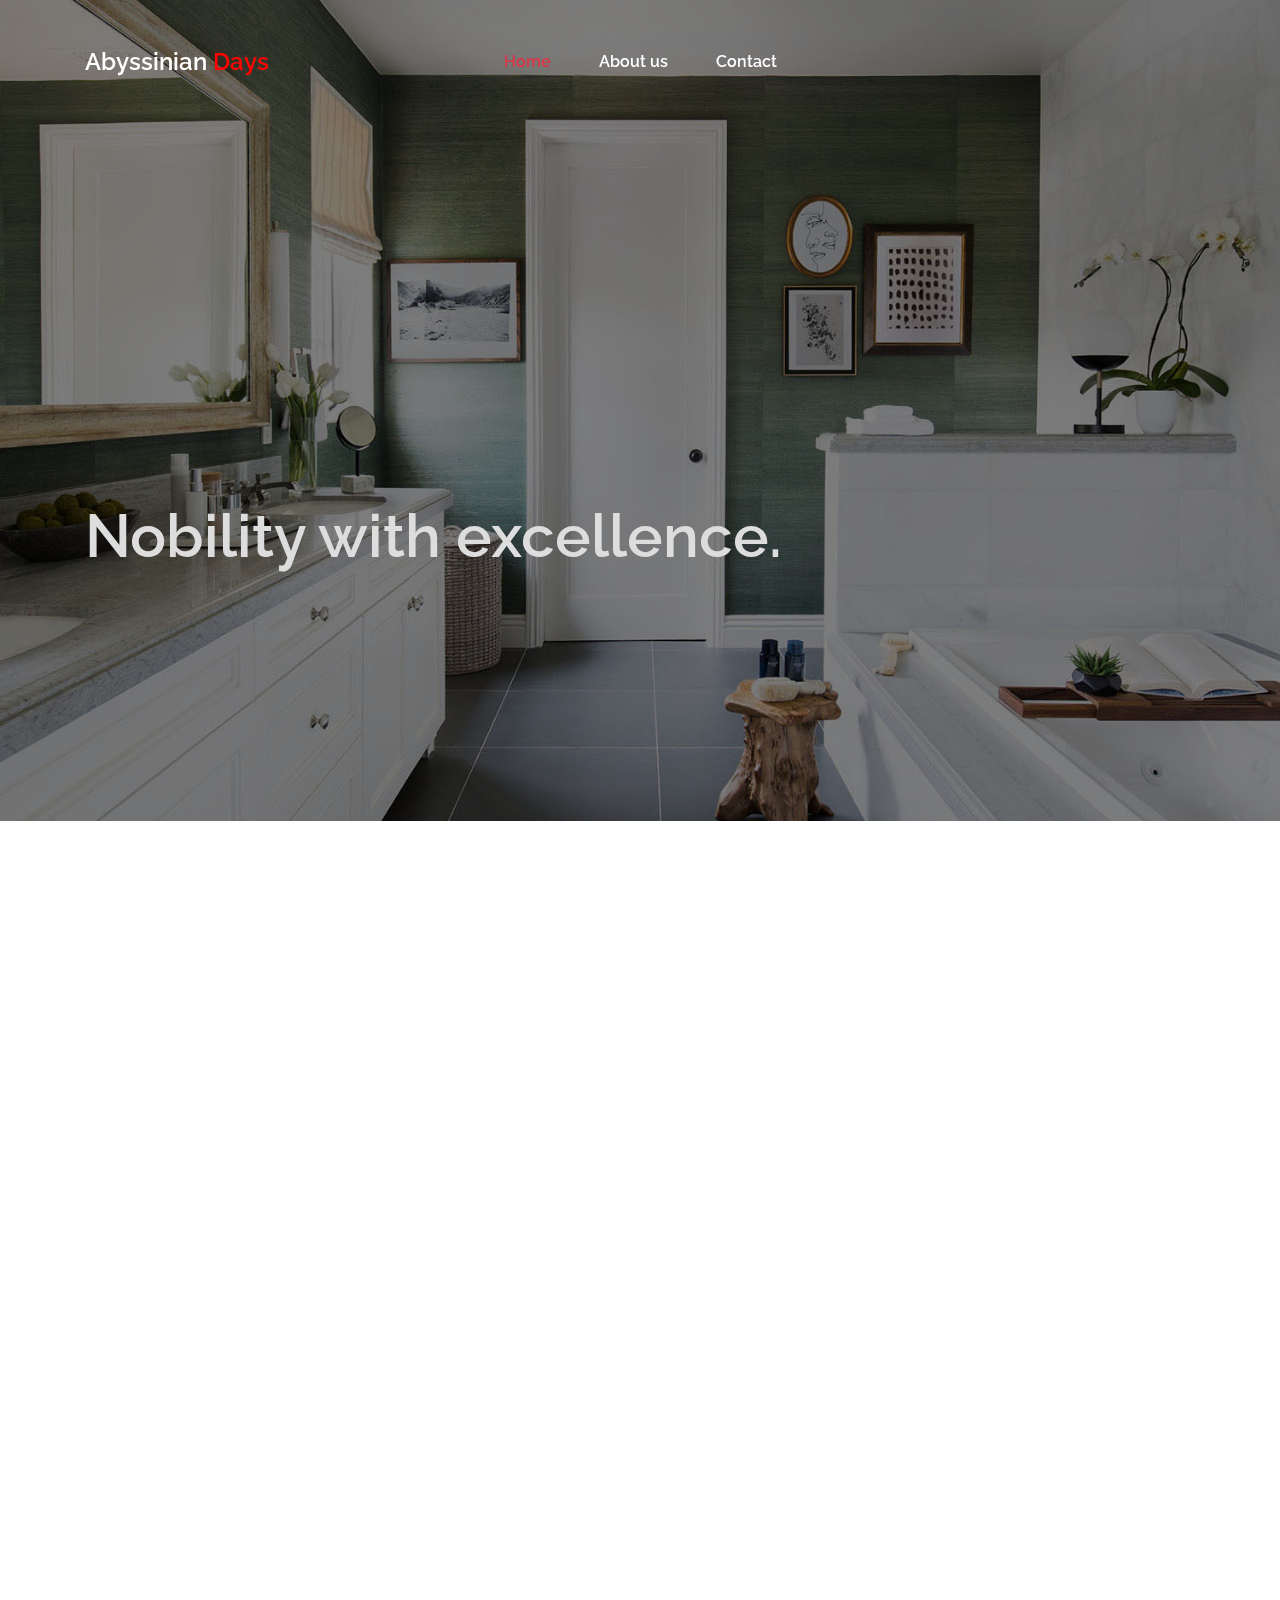
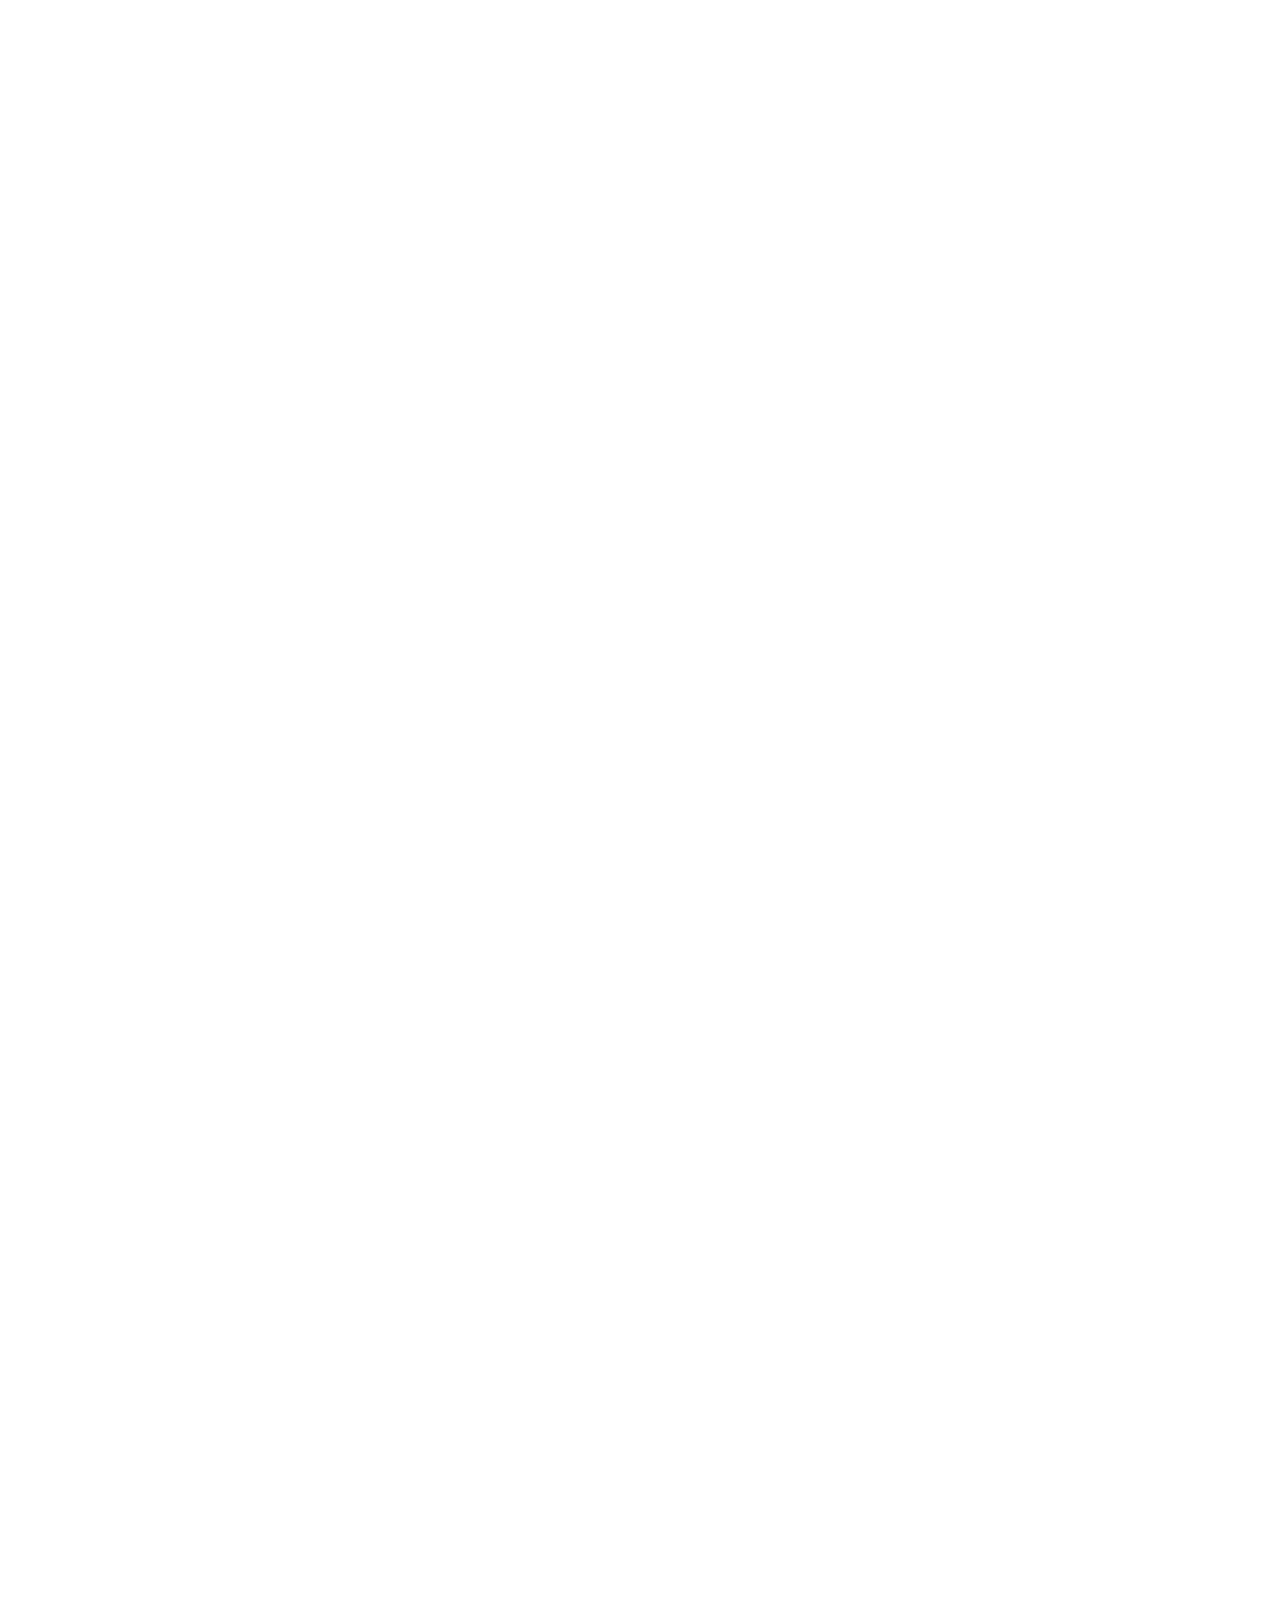
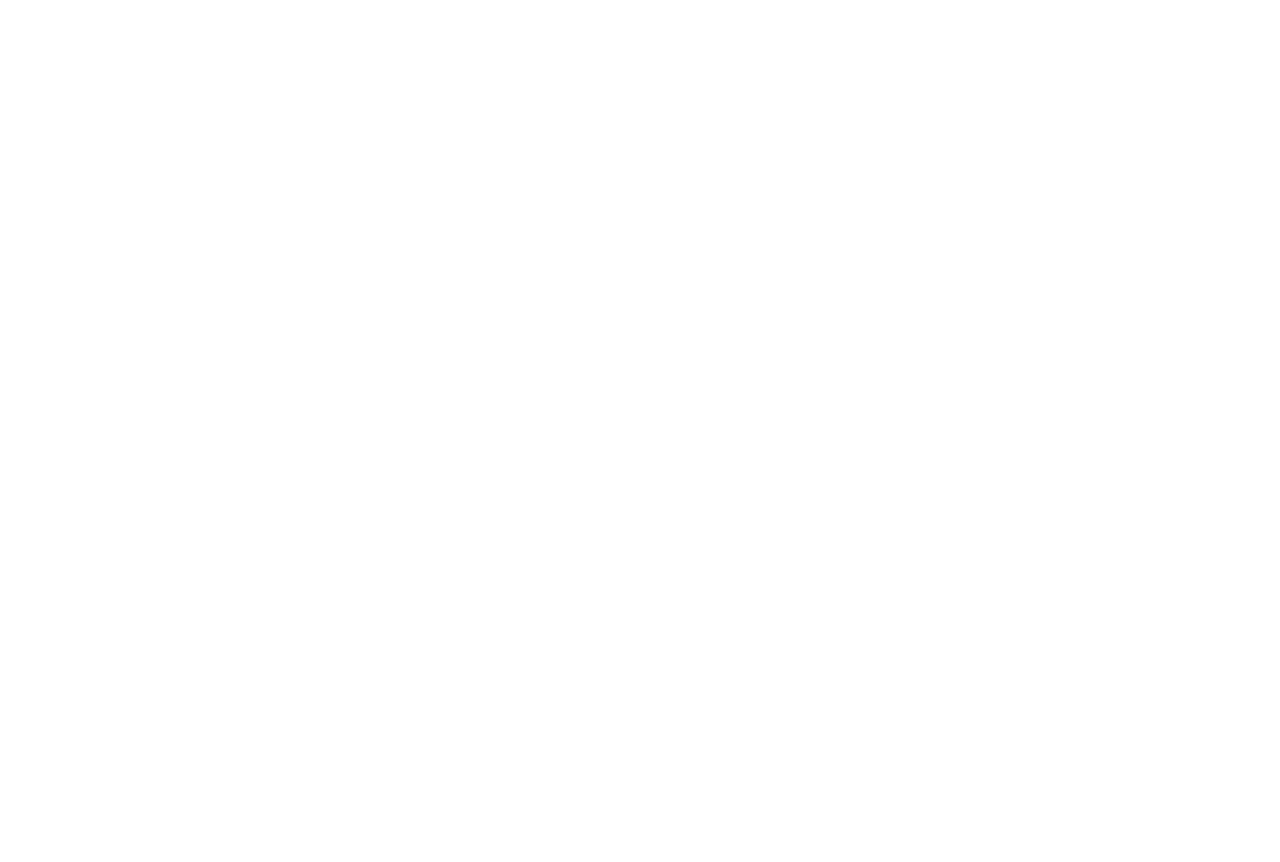
==== index.html @ 6b852923 "initial commit" ====
<!DOCTYPE html>
<html lang="en">
<head>
<title>AbyssiniaDays</title>
<meta charset="utf-8">
<meta http-equiv="X-UA-Compatible" content="IE=edge">
<meta name="description" content="HostSpace template project">
<meta name="viewport" content="width=device-width, initial-scale=1">
<link rel="stylesheet" type="text/css" href="styles/bootstrap-4.1.2/bootstrap.min.css">
<link href="plugins/font-awesome-4.7.0/css/font-awesome.min.css" rel="stylesheet" type="text/css">
<link rel="stylesheet" type="text/css" href="plugins/OwlCarousel2-2.2.1/owl.carousel.css">
<link rel="stylesheet" type="text/css" href="plugins/OwlCarousel2-2.2.1/owl.theme.default.css">
<link rel="stylesheet" type="text/css" href="plugins/OwlCarousel2-2.2.1/animate.css">
<link rel="stylesheet" type="text/css" href="styles/main_styles.css">
<link rel="stylesheet" type="text/css" href="styles/responsive.css">
<link rel="stylesheet" type="text/css" href="styles/timeline.css">
<link rel="stylesheet" type="text/css" href="styles/slick.css">

<link rel="stylesheet" type="text/css" href="styles/infinite-slider.css" />
</head>
<body>

<div class="super_container">

	<!-- Header -->

	<header class="header trans_400">
		<div class="container">
			<div class="row">
				<div class="col">
					<div class="header_content d-flex flex-row align-items-center justify-content-start trans_400">
						<div class="logo"><a href="#">Abyssinian <span>Days</span></a></div>
						<nav class="main_nav ml-auto mr-auto">
							<ul class="d-flex flex-row align-items-center justify-content-start">
								<li class="active"><a href="index.html">Home</a></li>
								<li><a href="about.html">About us</a></li>
								<li><a href="contact.html">Contact</a></li>
							</ul>
						</nav>
						<div class="hamburger ml-auto"><i class="fa fa-bars" aria-hidden="true"></i></div>
					</div>
				</div>
			</div>
		</div>
	</header>

	<!-- Menu -->

	<div class="menu_overlay trans_400"></div>
	<div class="menu trans_400">
		<div class="menu_close_container"><div class="menu_close"><div></div><div></div></div></div>
		<div class="log_reg">
			<div class="log_reg_content d-flex flex-row align-items-center justify-content-end">
				<div class="login log_reg_text"><a href="#">Login</a></div>
				<div class="register log_reg_text"><a href="#">Register</a></div>
			</div>
		</div>
		<nav class="menu_nav">
			<ul>
				<li><a href="index.html">Home</a></li>
				<li><a href="about.html">About us</a></li>
				<li><a href="services.html">Services</a></li>
				<li><a href="blog.html">News</a></li>
				<li><a href="contact.html">Contact</a></li>
			</ul>
		</nav>
	</div>

	<!-- Home -->

	<div class="home">
		
		<div class="owl-main owl-carousel owl-theme">
			<div class="home_background_container">
				<div class="background_image background_city" style="background-image:url(images/2.JPG)"></div>

				<div class="home_container">
					<div class="container ">
						<div class="row">
							<div class="col">
								<div class="home_content">
									<div class="home_title">Nobility with excellence. </div>
								</div>
							</div>
						</div>
					</div>
				</div>
			</div>

			<div class="home_background_container">
				<div class="background_image background_city" style="background-image:url(images/3.JPG)"></div>

				<div class="home_container">
					<div class="container ">
						<div class="row">
							<div class="col">
								<div class="home_content">
									<div class="home_title">World class amenity.</div>
								</div>
							</div>
						</div>
					</div>
				</div>
			</div>

			
	</div>
	</div>

	<!-- Intro -->

	<div class="intro">
		<div class="container">
			<div class="row">
				<div class="col magic_fade_in">
					<div class="section_title text-center"><h2>What We Do</h2></div>
				</div>
			</div>
			<div class="row intro_row">
				<div class="intro_dots magic_fade_in" style="background-image:url(images/dots.png)"></div>

				

				<!-- Intro Item -->
				<div class="col-lg-4 intro_col magic_fade_in">
					<div class="intro_item d-flex flex-column align-items-center justify-content-start text-center">
						<div class="intro_icon_container d-flex flex-column align-items-center justify-content-center">
							<div class="intro_icon">
								<img src="images/60746.svg" alt="https://www.flaticon.com/authors/freepik"></div>
						</div>
						<div class="intro_item_content">
							<div class="intro_item_title"><a href='import.html'>Import  and Export Trading</a></div>
							<div class="intro_item_text">
								<p>Meat carcass & offal, Oil seeds and Grains, Mineral Ore, Construction Machineries & Materials, Agricultural Supplies, Computer & Accessories</p>
							</div>
						</div>
					</div>
				</div>



				<!-- Intro Item -->
				<div class="col-lg-4 intro_col magic_fade_in">
					<div class="intro_item d-flex flex-column align-items-center justify-content-start text-center">
						<div class="intro_icon_container d-flex flex-column align-items-center justify-content-center">
							<div class="intro_icon">
								<img src="images/993552.svg" alt="https://www.flaticon.com/authors/freepik"></div>
						</div>
						<div class="intro_item_content">
							<div class="intro_item_title"><a href='amenity.html'>Hotel Amenity Manufacturing</a></div>
							<div class="intro_item_text">
								<p>Hotel Amenities, Toiletary Soap, Cosmetics, Slipper and much more ...</p>
							</div>
						</div>
					</div>
				</div>

				<!-- Intro Item -->
				<div class="col-lg-4 intro_col magic_fade_in">
					<div class="intro_item d-flex flex-column align-items-center justify-content-start text-center">
						<div class="intro_icon_container d-flex flex-column align-items-center justify-content-center">
							<div class="intro_icon">
								<img src="images/1124810.svg" alt="https://www.flaticon.com/authors/freepik"></div>
						</div>
						<div class="intro_item_content">
							<div class="intro_item_title"><a href='byproduct.html'>Meat & Meat byproducts processing</a></div>
							<div class="intro_item_text">
								<p>Omasum, Tendon, Aorta ...</p>
							</div>
						</div>
					</div>
				</div>

			</div>
		</div>
	</div>

	<!-- Services -->

	<div class="services">
		<div class="parallax_background parallax-window" data-parallax="scroll" data-image-src="images/services.JPG" data-speed="0.8"></div>
		<div class="container">

			<div class="row services_row">
				<!-- Choice Image -->

				<div class="col-lg-12 choice_col magic_fade_in">
					<div class="choice_content">
						<div class="section_title text-center magic_fade_in"><h2>We Promote</h2></div>
						<div class="choice_text">

						</div>
						<div class="choice_list">
							<ul class="d-flex flex-row align-items-start justify-content-between">
								<li class="d-flex flex-column align-items-center justify-content-center magic_fade_in">
									<div class="choice_icon"><img src="images/1187961.png" alt="Innovativeness"></div>
									<div class="choice_title">Innovativeness</div>
								</li>

								<li class="d-flex flex-column align-items-center justify-content-center magic_fade_in">
									<div class="choice_icon"><img src="images/100502.svg" alt="Customer Integrity"></div>
									<div class="choice_title">Customer Integrity</div>
								</li>
								<li class="d-flex flex-column align-items-center justify-content-center magic_fade_in">
									<div class="choice_icon"><img src="images/1152935.svg" alt="Team Spirit"></div>
									<div class="choice_title">Team Spirit</div>

								</li>


								<li class="d-flex flex-column align-items-center justify-content-center magic_fade_in">
									<div class="choice_icon"><img src="images/265125.svg" alt="Responsible Business"></div>
									<div class="choice_title">Responsible Business </div>
								</li>

								<li class="d-flex flex-column align-items-center justify-content-center magic_fade_in">
									<div class="choice_icon"><img src="images/817905.svg" alt="Fair Profitability"></div>
									<div class="choice_title">Fair Profitability </div>
								</li>

								<li class="d-flex flex-column align-items-center justify-content-center magic_fade_in">
									<div class="choice_icon"><img src="images/655629.svg" alt="Equal opportunity"></div>
									<div class="choice_title">Equal opportunity </div>
								</li>

							</ul>
							<ul class="d-flex flex-row align-items-start justify-content-between">



							</ul>
						</div>
					</div>
				</div>

			</div>
		</div>
	</div>


	<!-- Pricing -->

		<div class="intro">
		<div class="container">
			<div class="row">
				<div class="col magic_fade_in">
					<div class="section_title text-center"><h2>Our journey</h2></div>
				</div>
			</div>
			<div class="row intro_row">

				<!-- Intro Item -->
				<div class="col-lg-6 intro_col magic_fade_in">
					<div class="intro_item d-flex flex-column align-items-center justify-content-start">

						<div class="intro_item_content">
							<div class="intro_item_title">2011/13</div>
							<div class="intro_item_text">
								<p>Incorporated under the commercial law of Ethiopia, Abyssinia Days, was born on April 2nd 2011. Back then we started as Local Hotel Amenity Center. Our paid up capital was 225,000</p>
							</div>
						</div>
					</div>
				</div>

				<!-- Intro Item -->
				<div class="col-lg-6 intro_col magic_fade_in">
					<div class="intro_item d-flex flex-column align-items-center justify-content-start">

						<div class="intro_item_content">
							<div class="intro_item_title">2013/14</div>
							<div class="intro_item_text">
								<p>Abyssina days stepped to varioius industrial Supplies Importation & Distribution. This year our annual turn over was Birr 1,000,000.</p>
							</div>
						</div>
					</div>
				</div>

				<!-- Intro Item -->
				<div class="col-lg-6 intro_col magic_fade_in">
					<div class="intro_item d-flex flex-column align-items-center justify-content-start">

						<div class="intro_item_content">
							<div class="intro_item_title">2014/15</div>
							<div class="intro_item_text">
								<p>Abyssinian days made its first Export of Beef Offal starting a new virtue. This made our company one among the very few business registered in Ethiopia for meat & meat byproducts export. </p>
							</div>
						</div>
					</div>
				</div>


<!-- Intro Item -->
				<div class="col-lg-6 intro_col magic_fade_in">
					<div class="intro_item d-flex flex-column align-items-center justify-content-start">

						<div class="intro_item_content">
							<div class="intro_item_title">2015/16</div>
							<div class="intro_item_text">
								<p>Abyssinian Days realized its first Hotel Amenity production workshop. At once the hotel customers' number grew tremendously. They were over 40. Same year number of our employs reached 70 in addition to the 8 top executive team leaders </p>
							</div>
						</div>
					</div>
				</div>

				<div class="col-lg-6 intro_col magic_fade_in">
					<div class="intro_item d-flex flex-column align-items-center justify-content-start">

						<div class="intro_item_content">
							<div class="intro_item_title">2016/17</div>
							<div class="intro_item_text">
								<p>Both trading and manufacturing volume of Abyssinian Days largely increased. We added new export item in our trading commodity list, Chromate Ore. That made our total dollar income of the company grew over $3,500,000 </p>
							</div>
						</div>
					</div>
				</div>

				<div class="col-lg-6 intro_col magic_fade_in">
					<div class="intro_item d-flex flex-column align-items-center justify-content-start">

						<div class="intro_item_content">
							<div class="intro_item_title">2017/18</div>
							<div class="intro_item_text">
								<p>During this year Abyssinian Days planned Additional investments on the different co. projects. A total of $3,550,000 is projected to be invested both on The hotel Amenity manufacturing and Meat & offals processing plants. </p>
							</div>
						</div>
					</div>
				</div>

			</div>
		</div>
	</div>
	<!-- Why Choose Us -->

	
	<div class="partners" style="height: 400px;">
		<div class="row">
			<div class="col magic_fade_in">
				<div class="section_title text-center"><h2>Clients and Partners</h2></div>
			</div>

		</div>
		
				<div class="row intro_row">
				<div class="partner-list intro_col col-lg-12 magic_fade_in">
				  <section class="customer-logos owl-partners owl-carousel owl-theme">
					<!-- <div class="slide"><img style="width: 200px" src="images/hotel1.png"></div> -->
					 <div class="slide"><img style="width: 200px" src="images/hotel2.png"></div>
					<div class="slide"><img style="width: 200px" src="images/hotel3.jpg"></div> 
					<div class="slide"><img src="images/hotel4.png"></div>
					<div class="slide"><img src="images/hotel5.jpg"></div>
					<!-- <div class="slide"><img style="width: 200px" src="images/hotel6.png"></div>
					<div class="slide"><img style="width: 200px" src="images/hotel7.png"></div> -->
					 <!-- <div class="slide"><img style="width: 200px" src="images/hotel8.png"></div> -->
					<!-- <div class="slide"><img src="images/hotel9.png"></div> -->
					<!-- <div class="slide"><img style="width: 200px" src="images/hotel10.png"></div> -->
					<div class="slide"><img src="images/hotel11.png"></div>
					<div class="slide"><img src="images/hotel12.png"></div>
					<div class="slide"><img src="images/hotel13.png"></div>
					<!-- <div class="slide"><img src="images/hotel14.jpg"></div>
					<div class="slide"><img src="images/hotel15.png"></div> -->
					<!-- <div class="slide"><img src="images/hotel16.jpg"></div> -->
					<div class="slide"><img src="images/hotel17.jpg"></div>
					<div class="slide"><img src="images/hotel18.png"></div>
					<div class="slide"><img src="images/hotel19.png"></div>

				  </section>
				</div>
			</div>
		

	</div>

	<!-- CTA -->



	<!-- Footer -->
<footer class="footer magic_fade_in">
		<div class="container">
			<div class="row">

				<div class="col-lg-8 footer_col magic_fade_in">
					<div class="footer_about">
						<div class="footer_logo">Abyssinia<span>Days</span></div>

						<div class="footer_text">
							<p>Nullam lacinia ex eleifend orci porttitor, suscipit interdum augue condimentum. Etiam pretium turpis eget nibh laoreet iaculis. Nullam lacinia ex eleifend orci porttitor, suscipit interdum augue condimentum. Etiam pretium turpis eget nibh laoreet iaculis.</p>
						</div>
						<div class="contact_container">
							<form action="#" id="contact_form" class="contact_form">
								<div class="row">
									<div class="col-md-6">
										<input type="text" class="contact_input" placeholder="Your Name" required="required">
									</div>
									<div class="col-md-6">
										<input type="email" class="contact_input" placeholder="Your e-mail" required="required">
									</div>
								</div>
								<div>
									<textarea class="contact_input contact_textarea" placeholder="Message" required="required"></textarea>
								</div>
								<button class="contact_button">Send</button>
							</form>
						</div>
					</div>
				</div>



			</div>
		</div>
	</footer>

</div>

<script src="js/jquery-3.2.1.min.js"></script>
<script src="js/jquery-migrate-1.2.1.min.js" />
<script src="styles/bootstrap-4.1.2/popper.js"></script>
<script src="styles/bootstrap-4.1.2/bootstrap.min.js"></script>
<script src="plugins/greensock/TweenMax.min.js"></script>
<script src="plugins/greensock/TimelineMax.min.js"></script>
<script src="plugins/scrollmagic/ScrollMagic.min.js"></script>
<script src="plugins/greensock/animation.gsap.min.js"></script>
<script src="plugins/greensock/ScrollToPlugin.min.js"></script>
<script src="plugins/OwlCarousel2-2.2.1/owl.carousel.js"></script>
<script src="plugins/easing/easing.js"></script>
<script src="plugins/progressbar/progressbar.min.js"></script>
<script src="plugins/parallax-js-master/parallax.min.js"></script>
<script src="js/custom.js"></script>
<script src="js/timeline.js"></script>

<script src="js/slick.js"></script>



<script>
	var owl = $('.owl-main');
	owl.owlCarousel({
		loop:true,
		margin:10,
		nav:false,
		autoplay:true,
		dots: false,
		autoplayTimeout:5000,
		autoplayHoverPause:false,
		animateOut: 'fadeOut',
		responsive:{
			0:{
				items:1
			},
			600:{
				items:1
			},
			1000:{
				items:1
			}
		}
	})

	owl.trigger('play.owl.autoplay',[1000]);

	owl_partners = $('.owl-partners')
	owl_partners.owlCarousel({
		loop:true,
		margin:10,
		nav:false,
		autoplay:true,
		dots: false,
		autoplayTimeout:5000,
		responsive:{
			0:{
				items:1
			},
			600:{
				items:3
			},
			1000:{
				items:5
			}
		}
	})

	owl.trigger('play.owl.autoplay',[1000]);

</script>

</body>
</html>
---- styles/main_styles.css ----
@charset "utf-8";
/* CSS Document */

/******************************

[Table of Contents]

1. Fonts
2. Body and some general stuff
3. Header
4. Menu
5. Home
6. Intro
7. Services
8. Pricing
9. Why Choose Us
10. CTA
11. Footer


******************************/

/***********
1. Fonts
***********/

@import url('https://fonts.googleapis.com/css?family=Raleway:300,400,500,600,700,800,900');

/*********************************
2. Body and some general stuff
*********************************/

*
{
	margin: 0;
	padding: 0;
	-webkit-font-smoothing: antialiased;
	-webkit-text-shadow: rgba(0,0,0,.01) 0 0 1px;
	text-shadow: rgba(0,0,0,.01) 0 0 1px;
}
body
{
	font-family: 'Raleway', sans-serif;
	font-size: 14px;
	font-weight: 400;
	background: #FFFFFF;
	color: #a5a5a5;
}
div
{
	display: block;
	position: relative;
	-webkit-box-sizing: border-box;
    -moz-box-sizing: border-box;
    box-sizing: border-box;
}
ul
{
	list-style: none;
	margin-bottom: 0px;
}
p
{
	font-family: 'Raleway', sans-serif;
	font-size: 15px;
	line-height: 1.8666;
	font-weight: 400;
	color: #656566;
	-webkit-font-smoothing: antialiased;
	-webkit-text-shadow: rgba(0,0,0,.01) 0 0 1px;
	text-shadow: rgba(0,0,0,.01) 0 0 1px;
}
p a
{
	display: inline;
	position: relative;
	color: inherit;
	border-bottom: solid 1px #ffa07f;
	-webkit-transition: all 200ms ease;
	-moz-transition: all 200ms ease;
	-ms-transition: all 200ms ease;
	-o-transition: all 200ms ease;
	transition: all 200ms ease;
}
p:last-of-type
{
	margin-bottom: 0;
}
a
{
	-webkit-transition: all 200ms ease;
	-moz-transition: all 200ms ease;
	-ms-transition: all 200ms ease;
	-o-transition: all 200ms ease;
	transition: all 200ms ease;
}
a, a:hover, a:visited, a:active, a:link
{
	text-decoration: none;
	-webkit-font-smoothing: antialiased;
	-webkit-text-shadow: rgba(0,0,0,.01) 0 0 1px;
	text-shadow: rgba(0,0,0,.01) 0 0 1px;
}
p a:active
{
	position: relative;
	color: #FF6347;
}
p a:hover
{
	color: #FFFFFF;
	background: #ffa07f;
}
p a:hover::after
{
	opacity: 0.2;
}
::selection
{
	background: rgba(27,239,197,0.75);
	color: #FFFFFF;
}
p::selection
{
	
}
h1{font-size: 48px;}
h2{font-size: 36px;}
h3{font-size: 24px;}
h4{font-size: 18px;}
h5{font-size: 14px;}
h1, h2, h3, h4, h5, h6
{
	font-family: 'Raleway', sans-serif;
	-webkit-font-smoothing: antialiased;
	-webkit-text-shadow: rgba(0,0,0,.01) 0 0 1px;
	text-shadow: rgba(0,0,0,.01) 0 0 1px;
	line-height: 1.2;
	font-weight: 700;
	color: #1f1d22;
}
h1::selection, 
h2::selection, 
h3::selection, 
h4::selection, 
h5::selection, 
h6::selection
{
	
}
.form-control
{
	color: #db5246;
}
section
{
	display: block;
	position: relative;
	box-sizing: border-box;
}
.clear
{
	clear: both;
}
.clearfix::before, .clearfix::after
{
	content: "";
	display: table;
}
.clearfix::after
{
	clear: both;
}
.clearfix
{
	zoom: 1;
}
.float_left
{
	float: left;
}
.float_right
{
	float: right;
}
.trans_200
{
	-webkit-transition: all 200ms ease;
	-moz-transition: all 200ms ease;
	-ms-transition: all 200ms ease;
	-o-transition: all 200ms ease;
	transition: all 200ms ease;
}
.trans_300
{
	-webkit-transition: all 300ms ease;
	-moz-transition: all 300ms ease;
	-ms-transition: all 300ms ease;
	-o-transition: all 300ms ease;
	transition: all 300ms ease;
}
.trans_400
{
	-webkit-transition: all 400ms ease;
	-moz-transition: all 400ms ease;
	-ms-transition: all 400ms ease;
	-o-transition: all 400ms ease;
	transition: all 400ms ease;
}
.trans_500
{
	-webkit-transition: all 500ms ease;
	-moz-transition: all 500ms ease;
	-ms-transition: all 500ms ease;
	-o-transition: all 500ms ease;
	transition: all 500ms ease;
}
.fill_height
{
	height: 100%;
}
.super_container
{
	width: 100%;
	overflow: hidden;
}
.prlx_parent
{
	overflow: hidden;
}
.prlx
{
	height: 130% !important;
}
.parallax-window
{
    min-height: 400px;
    background: transparent;
}
.parallax_background
{
	position: absolute;
	top: 0;
	left: 0;
	width: 100%;
	height: 100%;
}
.background_image
{
	position: absolute;
	top: 0;
	left: 0;
	
	margin: 0px !important;
	width: 100%;
	height: 100%;
	background-repeat: no-repeat;
	background-size: cover;
	background-position: center center;
}
.nopadding
{
	padding: 0px !important;
}
.section_title h2
{
	color: #ff0301;
	line-height: 0.75;
}

/*********************************
3. Header
*********************************/

.header
{
	position: fixed;
	top: 0;
	left: 0;
	width: 100vw;
	background: transparent;
	z-index: 100;
}
.header.scrolled
{
	background: #610000;
	padding-top: 6px;
}
.header_content
{
	width: 100%;
	height: 124px;
	-webkit-transition: all 400ms ease;
	-moz-transition: all 400ms ease;
	-ms-transition: all 400ms ease;
	-o-transition: all 400ms ease;
	transition: all 400ms ease;
}
.header.scrolled .header_content
{
	height: 80px;
}
.logo
{
	position: absolute;
	top: 50%;
	left: 0;
	-webkit-transform: translateY(-50%);
	-moz-transform: translateY(-50%);
	-ms-transform: translateY(-50%);
	-o-transform: translateY(-50%);
	transform: translateY(-50%);
}
.logo a
{
	display: block;
	font-size: 24px;
	font-weight: 600;
	color: #FFFFFF;
}
.logo a span
{
	color: #ff0303;
}
.main_nav ul li:not(:last-child)
{
	margin-right: 48px;
}
.main_nav ul li a
{
	font-size: 16px;
	font-weight: 600;
	color: #FFFFFF;
}
.main_nav ul li.active a,
.main_nav ul li a:hover
{
	color: #dc3545;
}
.log_reg
{
	position: absolute;
	top: 50%;
	right: 0;
	-webkit-transform: translateY(-50%);
	-moz-transform: translateY(-50%);
	-ms-transform: translateY(-50%);
	-o-transform: translateY(-50%);
	transform: translateY(-50%);
}
.log_reg_text a
{
	font-size: 16px;
	font-weight: 600;
	color: #FFFFFF;
}
.log_reg_text a:hover
{
	color: #1befc5;
}
.log_reg_content > div:not(:last-child)::after
{
	display: inline-block;
	content: '/';
	font-size: 16px;
	font-weight: 600;
	color: #FFFFFF;
	margin-left: 4px;
	margin-right: 4px;
}
.hamburger
{
	display: none;
	cursor: pointer;
	border: solid 1px transparent;
	border-radius: 7px;
	-webkit-transition: all 200ms ease;
	-moz-transition: all 200ms ease;
	-ms-transition: all 200ms ease;
	-o-transition: all 200ms ease;
	transition: all 200ms ease;
}
.hamburger:hover
{
	border: solid 1px rgba(255,255,255,0.15);
}
.hamburger i
{
	font-size: 20px;
	color: #FFFFFF;
	padding: 5px;
}

/*********************************
4. Menu
*********************************/

.menu
{
	position: fixed;
	top: 0;
	right: -350px;
	width: 350px;
	height: 100vh;
	background: #200e35;
	z-index: 102;
	padding-left: 30px;
	padding-right: 30px;
	padding-top: 50px;
}
.menu.active
{
	right: 0;
}
.menu_overlay
{
	position: fixed;
	top: 0;
	right: 0;
	width: 100vw;
	height: 100vh;
	background: rgba(255,255,255,0.55);
	z-index: 101;
	visibility: hidden;
	opacity: 0;
}
.menu_overlay.active
{
	visibility: visible;
	opacity: 1;
}
.menu_close_container
{
	position: absolute;
    top: 41px;
    left: 28px;
    width: 18px;
    height: 18px;
    transform-origin: center center;
    -webkit-transform: rotate(45deg);
    -moz-transform: rotate(45deg);
    -ms-transform: rotate(45deg);
    -o-transform: rotate(45deg);
    transform: rotate(45deg);
    cursor: pointer;
    z-index: 1;
}
.menu_close
{
    width: 100%;
    height: 100%;
    transform-style: preserve-3D;
}
.menu_close div
{
    width: 100%;
    height: 2px;
    background: #FFFFFF;
    top: 8px;
    -webkit-transition: all 200ms ease;
    -moz-transition: all 200ms ease;
    -ms-transition: all 200ms ease;
    -o-transition: all 200ms ease;
    transition: all 200ms ease;
}
.menu_close div:last-of-type
{
    -webkit-transform: rotate(90deg) translateX(-2px);
    -moz-transform: rotate(90deg) translateX(-2px);
    -ms-transform: rotate(90deg) translateX(-2px);
    -o-transform: rotate(90deg) translateX(-2px);
    transform: rotate(90deg) translateX(-2px);
    transform-origin: center;
}
.menu_close:hover div
{
    background: #1befc5;
}
.menu .log_reg
{
	display: block;
	position: relative;
	top: auto;
	right: auto;
	text-align: right;
}
.menu_nav
{
	margin-top: 50px;
}
.menu_nav ul li:not(:last-child)
{
	margin-bottom: 3px;
}
.menu_nav ul li a
{
	font-size: 24px;
	font-weight: 500;
	color: rgba(255,255,255,0.75);
}
.menu_nav ul li a:hover
{
	color: #1befc5;
}

/*********************************
5. Home
*********************************/

.home
{
	width: 100%;
	height: 821px;
}
.home_background_container{
	height: 100%;
	width: 100%;
}
.home_background_container img {
	height: 100%;
	width: 100%;
	padding: 0px;
}
.home_background
{
	position: absolute;
	top: 0;
	left: 0;
	width: 100%;
	height: 100%;
	background-color: #610000;
    background-image: linear-gradient(to bottom, #610000, #610000);
    background: #4d1d85;
    background: linear-gradient(to bottom, #610000, #610000);
    z-index: 1;
}
.background_city
{
	z-index: 3;
}
.cloud
{
	position: absolute;
	width: 138px;
	height: 57px;
	z-index: 4;
}
.cloud img
{
	max-width: 100%;
}
.cloud_1
{
	top: 147px;
	left: -138px;
	-webkit-animation: cloud_anim 60s -39s linear infinite;
	animation: cloud_anim 60s -39s linear infinite;
}
.cloud_2
{
	top: 204px;
	left: -138px;
	-webkit-animation: cloud_anim 60s -6s linear infinite;
	animation: cloud_anim 60s -6s linear infinite;
}
.cloud_3
{
	top: 332px;
	left: -138px;
	-webkit-animation: cloud_anim 60s -45s linear infinite;
	animation: cloud_anim 60s -45s linear infinite;
}
.cloud_4
{
	top: 353px;
	left: -138px;
	-webkit-animation: cloud_anim 60s -15s linear infinite;
	animation: cloud_anim 60s -15s linear infinite;
	z-index: 2;
}
@-webkit-keyframes cloud_anim
{
	0%
	{
		left: -138px;
	}
	100%
	{
		left: calc(100vw + 138px);
	}
}
@keyframes cloud_anim
{
	0%
	{
		left: -138px;
	}
	100%
	{
		left: calc(100vw + 138px);
	}
}
.home_container
{
	position: absolute;
	left: 0;
	top: 60.9%;
	width: 100%;
	z-index: 5;
}
.home_content
{

}
.home_title
{
	font-size: 60px;
	font-weight: 600;
	color: #ddd;
	line-height: 1.2;
}
.home_text
{
	max-width: 750px;
	font-size: 14px;
	color: #FFFFFF;
	line-height: 2.14;
	margin-left: auto;
	margin-right: auto;
	margin-top: 9px;
}
.domain_search_form_container
{
	margin-top: 69px;
}
.domain_search_form
{
	width: 100%;
}
.domain_search_form > div
{
	width: calc(100% - 196px);
	margin-right: 30px;
}
.domain_search_input
{
	width: calc(100% - 141px);
	height: 60px;
	background: #FFFFFF;
	border-top-left-radius: 12px;
	border-bottom-left-radius: 12px;
	border: none;
	outline: none;
	padding-left: 30px;
	font-size: 24px;
	font-weight: 500;
	color: #1f1d22;
}
.domain_search_input::-webkit-input-placeholder
{
	font-size: 24px !important;
	font-weight: 500 !important;
	color: #1f1d22 !important;
}
.domain_search_input:-moz-placeholder
{
	font-size: 24px !important;
	font-weight: 500 !important;
	color: #1f1d22 !important;
}
.domain_search_input::-moz-placeholder
{
	font-size: 24px !important;
	font-weight: 500 !important;
	color: #1f1d22 !important;
} 
.domain_search_input:-ms-input-placeholder
{ 
	font-size: 24px !important;
	font-weight: 500 !important;
	color: #1f1d22 !important;
}
.domain_search_input::input-placeholder
{
	font-size: 24px !important;
	font-weight: 500 !important;
	color: #1f1d22 !important;
}
.domain_search_dropdown
{
	position: absolute;
	top: 0;
	right: 0;
	width: 141px;
	height: 60px;
	background: #7836c6;
	border-top-right-radius: 12px;
	border-bottom-right-radius: 12px;
	cursor: pointer;
	padding-left: 19px;
}
.domain_search_dropdown i
{
	color: #FFFFFF;
}
.domain_search_selected
{
	width: 100%;
	font-size: 24px;
	font-weight: 500;
	color: #FFFFFF;
	margin-left: 28px;
}
.domain_search_dropdown ul
{
	position: absolute;
	left: 0;
	top: 100%;
	padding-left: 19px;
	background: #FFFFFF;
	min-width: 90%;
	visibility: hidden;
	opacity: 0;
	padding-top: 15px;
	padding-bottom: 10px;
}
.domain_search_dropdown.active ul
{
	visibility: visible;
	opacity: 1;
}
.domain_search_dropdown ul li
{
	font-size: 24px;
	font-weight: 500;
	color: #1f1d22;
	-webkit-transition: all 200ms ease;
	-moz-transition: all 200ms ease;
	-ms-transition: all 200ms ease;
	-o-transition: all 200ms ease;
	transition: all 200ms ease;
}
.domain_search_dropdown ul li:not(:last-child)
{
	margin-bottom: 5px;
}
.domain_search_dropdown ul li:hover
{
	color: #1befc5;
}
.domain_search_button
{
	width: 166px;
	height: 60px;
	background: #1befc5;
	border-radius: 12px;
	border: none;
	outline: none;
	cursor: pointer;
	font-size: 24px;
	font-weight: 600;
	color: #1f1d22;
}
.domain_search_button img
{
	margin-right: 10px;
}
.domain_search_button:hover
{
	background: #FFFFFF;
}

/*********************************
6. Intro
*********************************/

.intro
{
	width: 100%;
	background: #FFFFFF;
	padding-top: 96px;
	padding-bottom: 97px;
}
.intro_row
{
	margin-top: 98px;
}
.intro_dots
{
	position: absolute;
    top: -137px;
    left: 0;
    width: 100%;
    height: 100%;
    background-repeat: no-repeat;
    background-position: center center;
	background-size: contain;
}
.intro_icon_container
{
	width: 143px;
	height: 143px;
	border-radius: 50%;
	background: #d5dfe3;
}
.intro_col:nth-child(3) .intro_icon_container
{
	
}
.intro_icon_container::before
{
	position: absolute;
	top: 50%;
	left: 50%;
	-webkit-transform: translate(-50%, -50%);
	-moz-transform: translate(-50%, -50%);
	-ms-transform: translate(-50%, -50%);
	-o-transform: translate(-50%, -50%);
	transform: translate(-50%, -50%);
	width: 188px;
	height: 188px;
	border-radius: 50%;
	z-index: 0;
	background: rgba(213,223,227,0.25);
	content: '';
}
.intro_col:nth-child(3) .intro_icon_container::before
{

}
.intro_icon
{
	width: 56px;
	height: 56px;
}
.intro_icon img
{
	max-width: 100%;
}
.intro_item_content
{
	padding-top: 66px;
}
.intro_item_title
{
	font-size: 24px;
	font-weight: 700;
	color: #635d5d;
	line-height: 1.2;
}
.intro_item_text
{
	margin-top: 27px;
}
.intro_button
{
	width: 257px;
	height: 63px;
	border-radius: 12px;
	background: #715691;
	margin-top: 86px;
}
.intro_button:hover
{
	background: #1befc5;
}
.intro_button a
{
	display: block;
	font-size: 16px;
	font-weight: 700;
	color: #FFFFFF;
	line-height: 63px;
}

/*********************************
7. Services
*********************************/

.services
{
	width: 100%;
	padding-top: 10px;
	padding-bottom: 127px;
}
.services .section_title h2
{
	_color: #FFFFFF;
}
.services_row
{
	margin-top: 10px;
}
.service
{
	width: 100%;
	background: #FFFFFF;
	border-radius: 12px;
	padding-top: 20px;
	padding-bottom: 66px;
	padding-left: 30px;
	padding-right: 30px;
	border: solid 2px transparent;
}
.service:hover
{
	border-color: #1befc5;
}
.service_icon
{
	width: 75px;
	height: 75px;
}
.service_icon img
{
	max-width: 100%;
}
.service_icon svg
{
	max-width: 100%;
	height: auto;
}
.svg path,
.svg rect,
.svg polygon
{
	fill: #778990;
	-webkit-transition: all 200ms ease;
	-moz-transition: all 200ms ease;
	-ms-transition: all 200ms ease;
	-o-transition: all 200ms ease;
	transition: all 200ms ease;
}
.service:hover .svg path,
.service:hover .svg rect,
.service:hover .svg polygon
{
	fill: #1befc5;
}
.service_title
{
	margin-top: 39px;
}
.service_text
{
	margin-top: 19px;
}
.service_button
{
	position: absolute;
	bottom: -32px;
	left: 50%;
	-webkit-transform: translateX(-50%);
	-moz-transform: translateX(-50%);
	-ms-transform: translateX(-50%);
	-o-transform: translateX(-50%);
	transform: translateX(-50%);
	width: 157px;
	height: 63px;
	background: #f4f7f8;
	border-radius: 12px;
}
.service_button:hover
{
	background: #1befc5;
}
.service_button a
{
	display: block;
	font-size: 16px;
	font-weight: 600;
	color: #656566;
	line-height: 63px;
}
.service_button:hover a
{
	color: #1f1d22;
}

/*********************************
8. Pricing
*********************************/

.pricing
{
	width: 100%;
	background: #FFFFFF;
	padding-top: 94px;
	padding-bottom: 98px;
}
.pricing_container
{
	width: 100%;
	border-radius: 12px;
	border: solid 2px #d5dfe3;
	overflow: hidden;
}
.pricing_item
{
	width: 25%;
}
.pricing_item:not(:last-child)
{
	border-right: solid 2px #d5dfe3;
}
.pricing_title
{
	height: 129px;
	background: #4d1d85;
	font-size: 30px;
	font-weight: 700;
	color: #FFFFFF;
	line-height: 129px;
	-webkit-transition: all 200ms ease;
	-moz-transition: all 200ms ease;
	-ms-transition: all 200ms ease;
	-o-transition: all 200ms ease;
	transition: all 200ms ease;
}
.pricing_item:hover .pricing_title
{
	color: #1befc5;
}
.pricing_content
{
	padding-top: 50px;
	padding-bottom: 37px;
}
.package_price
{
	font-size: 36px;
	font-weight: 700;
	color: #715691;
}
.package_price span
{
	display: inline-block;
	position: relative;
	font-size: 14px;
	font-weight: 500;
	color: #1f1d22;
	-webkit-transform: translate(-5px, 12px);
	-moz-transform: translate(-5px, 12px);
	-ms-transform: translate(-5px, 12px);
	-o-transform: translate(-5px, 12px);
	transform: translate(-5px, 12px);
}
.pricing_list
{
	margin-top: 89px;
}
.pricing_list ul li:not(:last-child)
{
	margin-bottom: 26px;
}
.pricing_list ul li span
{
	font-size: 16px;
	font-weight: 500;
	color: #656566;
	margin-left: 10px;
}
.pack_ok span
{
	color: #1f1d22 !important;
	font-weight: 600 !important;
}
.pricing_button
{
	width: 132px;
	height: 53px;
	margin-top: 75px;
	background: #1befc5;
	border-radius: 12px;
	-webkit-transition: all 200ms ease;
	-moz-transition: all 200ms ease;
	-ms-transition: all 200ms ease;
	-o-transition: all 200ms ease;
	transition: all 200ms ease;
}
.pricing_button a
{
	display: block;
	font-size: 16px;
	font-weight: 700;
	color: #35214d;
	line-height: 53px;
}
.pricing_button:hover
{
	background: #7836c6;
}
.pricing_button:hover a
{
	color: #FFFFFF;
}

/*********************************
9. Why Choose Us
*********************************/

.choice
{
	width: 100%;
	background: #f6f8fb;
}
.choice_image
{
	position: absolute;
	bottom: 0;
	left: 25px;
}
.choice_content
{
	padding-top: 94px;
	padding-bottom: 91px;
}
.choice_text
{
	margin-top: 51px;
}
.choice_text p
{
	font-weight: 500;
}
.choice_list
{
	margin-top: 52px;
}
.choice_icon
{
	width: 64px;
	height: 64px;
}
.choice_icon img
{
	max-width: 100%;
}
.choice_title
{
	font-size: 18px;
	font-weight: 500;
	color: #ddd;
	margin-top: 20px;
}

/*********************************
10. CTA
*********************************/

.cta
{
	width: 100%;
	background: #715691;
}
.cta_content
{
	width: 100%;
	height: 135px;
	padding-left: 5px;
}
.cta_title
{
	display: inline-block;
	font-size: 36px;
	font-weight: 700;
	color: #FFFFFF;
	line-height: 1.2;
}
.cta_price
{
	font-size: 48px;
	color: #1befc5;
	font-weight: 700;
	-webkit-transform: translateY(-8px);
	-moz-transform: translateY(-8px);
	-ms-transform: translateY(-8px);
	-o-transform: translateY(-8px);
	transform: translateY(-8px);
}
.cta_price span
{
	font-size: 16px;
}
.cta_price span:first-child
{
	margin-right: 5px;
}
.cta_button
{
	width: 148px;
	height: 63px;
	border-radius: 12px;
	background: #1befc5;
	text-align: center;
	-webkit-transform: translateY(4px);
	-moz-transform: translateY(4px);
	-ms-transform: translateY(4px);
	-o-transform: translateY(4px);
	transform: translateY(4px);
	-webkit-transition: all 200ms ease;
	-moz-transition: all 200ms ease;
	-ms-transition: all 200ms ease;
	-o-transition: all 200ms ease;
	transition: all 200ms ease;
}
.cta_button a
{
	display: block;
	font-size: 16px;
	font-weight: 700;
	color: #35214d;
	line-height: 63px;
}
.cta_button:hover
{
	background: #26064c;
}
.cta_button:hover a
{
	color: #FFFFFF;
}

/*********************************
11. Footer
*********************************/

.footer
{
	width: 100%;
	background: #610000;
	padding-top: 95px;
	padding-bottom: 95px;
}
.footer_logo
{
	font-size: 47px;
	color: #FFFFFF;
	font-weight: 600;
	line-height: 0.75;
}
.footer_logo span
{
	color: #ff0303;
}
.copyright
{
	font-size: 11px;
	font-weight: 400;
	color: #715691;
	margin-top: 17px;
}
.footer_text
{
	margin-top: 33px;
}
.footer_text p
{
	color: #FFFFFF;
}
.contact_container
{
	margin-top: 38px;
}
.contact_form > div:not(:last-of-type)
{
	margin-bottom: 21px;
}
.contact_input
{
	width: 100%;
	height: 49px;
	border: none;
	outline: none;
	border-radius: 12px;
	background: black;
	padding-left: 29px;
	color: #fff;
}
.contact_textarea
{
	height: 142px;
	padding-top: 15px;
}
.contact_input::-webkit-input-placeholder
{
	font-size: 12px !important;
	font-weight: 400 !important;
	color: #FFFFFF !important;
}
.contact_input:-moz-placeholder
{
	font-size: 12px !important;
	font-weight: 400 !important;
	color: #FFFFFF !important;
}
.contact_input::-moz-placeholder
{
	font-size: 12px !important;
	font-weight: 400 !important;
	color: #FFFFFF !important;
} 
.contact_input:-ms-input-placeholder
{ 
	font-size: 12px !important;
	font-weight: 400 !important;
	color: #FFFFFF !important;
}
.contact_input::input-placeholder
{
	font-size: 12px !important;
	font-weight: 400 !important;
	color: #FFFFFF !important;
}
.contact_button
{
	width: 108px;
	height: 52px;
	background: #ff0303;
	border: none;
	outline: none;
	border-radius: 12px;
	cursor: pointer;
	font-size: 16px;
	font-weight: 700;
	_color: #35214d;
	margin-top: 23px;
}
.footer_links
{
	padding-top: 13px;
}
.footer_list_col:not(:nth-child(n+3))
{
	margin-bottom: 45px;
}
.footer_list_title
{
	font-size: 20px;
	font-weight: 700;
	color: #1befc5;
}
.footer_list
{
	margin-top: 36px;
}
.footer_list li:not(:last-of-type)
{
	margin-bottom: 14px;
}
.footer_list li a
{
	font-size: 15px;
	font-weight: 400;
	color: #FFFFFF;
}
.footer_list li a:hover
{
	color: #1befc5;
}

.customer-logos{
	padding: 0;
}
---- styles/responsive.css ----
@charset "utf-8";
/* CSS Document */

/******************************

[Table of Contents]

1. 1600px
2. 1440px
3. 1280px
4. 1199px
5. 1024px
6. 991px
7. 959px
8. 880px
9. 768px
10. 767px
11. 539px
12. 479px
13. 400px

******************************/

/************
1. 1600px
************/

@media only screen and (max-width: 1600px)
{
	
}

/************
2. 1440px
************/

@media only screen and (max-width: 1440px)
{
	
}

/************
3. 1380px
************/

@media only screen and (max-width: 1380px)
{
	
}

/************
3. 1280px
************/

@media only screen and (max-width: 1280px)
{
	
}

/************
4. 1199px
************/

@media only screen and (max-width: 1199px)
{
	.main_nav ul li:not(:last-child)
	{
		margin-right: 40px;
	}
	.cta_title
	{
		font-size: 30px;
	}
	.cta_price
	{
		font-size: 36px;
	}
}

/************
4. 1100px
************/

@media only screen and (max-width: 1100px)
{
	
}

/************
5. 1024px
************/

@media only screen and (max-width: 1024px)
{
	
}

/************
6. 991px
************/

@media only screen and (max-width: 991px)
{
	.main_nav,
	.log_reg
	{
		display: none;
	}
	.hamburger
	{
		display: block;
	}
	.domain_search_input
	{
		height: 50px;
	}
	.domain_search_dropdown
	{
		height: 50px;
	}
	.domain_search_input::-webkit-input-placeholder
	{
		font-size: 20px !important;
	}
	.domain_search_input:-moz-placeholder
	{
		font-size: 20px !important;
	}
	.domain_search_input::-moz-placeholder
	{
		font-size: 20px !important;
	} 
	.domain_search_input:-ms-input-placeholder
	{ 
		font-size: 20px !important;
	}
	.domain_search_input::input-placeholder
	{
		font-size: 20px !important;
	}
	.domain_search_selected,
	.domain_search_dropdown ul li,
	.domain_search_button
	{
		font-size: 20px;
	}
	.domain_search_button
	{
		height: 50px;
	}
	.intro_dots
	{
		display: none;
	}
	.intro_col:not(:last-child)
	{
		margin-bottom: 80px;
	}
	.service_col:not(:last-child)
	{
		margin-bottom: 95px;
	}
	.pricing_item
	{
		width: 50%;
	}
	.pricing_item:not(:last-child)
	{
		border-right: none;
	}
	.pricing_item:nth-child(odd)
	{
		border-right: solid 2px #d5dfe3;
	}
	.choice_image
	{
		display: none;
	}
	.cta_content
	{
		height: 300px;
	}
	.cta_price
	{
		margin-top: 11px;
	}
	.cta_button
	{
		margin-top: 11px;
	}
	.footer_col:not(:last-child)
	{
		margin-bottom: 95px;
	}
}

/************
7. 959px
************/

@media only screen and (max-width: 959px)
{
	
}

/************
8. 880px
************/

@media only screen and (max-width: 880px)
{
	
}

/************
9. 768px
************/

@media only screen and (max-width: 768px)
{
	
}

/************
10. 767px
************/

@media only screen and (max-width: 767px)
{
	.home_title
	{
		font-size: 48px;
	}
	.domain_search_form > div
	{
		width: 100%;
		margin-right: 0;
	}
	.domain_search_button
	{
		margin-top: 18px;
	}
	.contact_form > div:not(:last-of-type)
	{
		margin-bottom: 0px;
	}
	.contact_form div:not(:last-of-type)
	{
		margin-bottom: 21px;
	}
}

/************
11. 575px
************/

@media only screen and (max-width: 575px)
{
	h2
	{
		font-size: 30px;
	}
	p
	{
		font-size: 13px;
	}
	.home
	{
		height: 75vh;
	}
	.home_title
	{
		font-size: 36px;
	}
	.domain_search_input,
	.domain_search_dropdown,
	.domain_search_button
	{
		height: 40px;
	}
	.domain_search_input::-webkit-input-placeholder
	{
		font-size: 16px !important;
	}
	.domain_search_input:-moz-placeholder
	{
		font-size: 16px !important;
	}
	.domain_search_input::-moz-placeholder
	{
		font-size: 16px !important;
	} 
	.domain_search_input:-ms-input-placeholder
	{ 
		font-size: 16px !important;
	}
	.domain_search_input::input-placeholder
	{
		font-size: 16px !important;
	}
	.domain_search_selected,
	.domain_search_dropdown ul li,
	.domain_search_button
	{
		font-size: 16px;
	}
	.intro_icon_container
	{
		width: 100px;
		height: 100px;
	}
	.intro_icon_container::before
	{
		width: 133px;
		height: 133px;
	}
	.intro_icon
	{
	    width: 40px;
	    height: 40px;
	}
	.intro_item_content
	{
		padding-top: 58px;
	}
	.intro_item_text
	{
		margin-top: 22px;
	}
	.intro_button a
	{
		font-size: 14px;
		line-height: 53px;
	}
	.intro_button
	{
		width: 227px;
		height: 53px;
	}
	.pricing_item
	{
		width: 100%;
	}
	.pricing_item:not(:last-child)
	{
		border-right: none;
	}
	.pricing_item:nth-child(odd)
	{
		border-right: none;
	}
	.package_price
	{
		font-size: 30px;
	}
	.choice_icon
	{
		width: 48px;
		height: 48px;
	}
	.choice_title
	{
		font-size: 15px;
	}
	.cta_title
	{
		font-size: 24px;
	}
	.cta_content
	{
		height: 258px;
	}
	.cta_price
	{
		font-size: 24px;
		margin-top: 11px;
	}
	.cta_price span
	{
		font-size: 14px;
	}
	.cta_button
	{
		width: 128px;
		height: 53px;
		margin-top: 11px;
	}
	.cta_button a
	{
		font-size: 14px;
		line-height: 53px;
	}
	.footer_logo
	{
		font-size: 36px;
	}
	.footer_list_col:not(:nth-child(n+3))
	{
		margin-bottom: 0px;
	}
	.footer_list_col:not(:last-child)
	{
		margin-bottom: 60px;
	}
}

/************
11. 539px
************/

@media only screen and (max-width: 539px)
{
	
}

/************
12. 480px
************/

@media only screen and (max-width: 480px)
{
	
}

/************
13. 479px
************/

@media only screen and (max-width: 479px)
{
	
}

/************
14. 400px
************/

@media only screen and (max-width: 400px)
{
	
}
---- styles/timeline.css ----
.content-timeline {
  box-shadow: 1px 1px 1px 1px gray;
}
---- styles/infinite-slider.css ----
/* Slider */
.slide{
    
    
}
.slick-slide {
    margin: 0px 20px;
}

.slick-slide img {
    
    height: 150px;
}

.slick-slider
{
    position: relative;
    display: block;
    box-sizing: border-box;
    -webkit-user-select: none;
    -moz-user-select: none;
    -ms-user-select: none;
            user-select: none;
    -webkit-touch-callout: none;
    -khtml-user-select: none;
    -ms-touch-action: pan-y;
        touch-action: pan-y;
    -webkit-tap-highlight-color: transparent;
}

.slick-list
{
    position: relative;
    display: block;
    overflow: hidden;
    margin: 0;
    padding: 0;
}
.slick-list:focus
{
    outline: none;
}
.slick-list.dragging
{
    cursor: pointer;
    cursor: hand;
}

.slick-slider .slick-track,
.slick-slider .slick-list
{
    -webkit-transform: translate3d(0, 0, 0);
       -moz-transform: translate3d(0, 0, 0);
        -ms-transform: translate3d(0, 0, 0);
         -o-transform: translate3d(0, 0, 0);
            transform: translate3d(0, 0, 0);
}

.slick-track
{
    position: relative;
    top: 0;
    left: 0;
    display: block;
}
.slick-track:before,
.slick-track:after
{
    display: table;
    content: '';
}
.slick-track:after
{
    clear: both;
}
.slick-loading .slick-track
{
    visibility: hidden;
}

.slick-slide
{
    
    display: none;
    float: left;
    height: 100%;
    min-height: 1px;
}
[dir='rtl'] .slick-slide
{
    float: right;
}
.slick-slide img
{
    display: block;
}
.slick-slide.slick-loading img
{
    display: none;
}
.slick-slide.dragging img
{
    pointer-events: none;
}
.slick-initialized .slick-slide
{
    display: block;
}
.slick-loading .slick-slide
{
    visibility: hidden;
}
.slick-vertical .slick-slide
{
    display: block;
    height: auto;
    border: 1px solid transparent;
}
.slick-arrow.slick-hidden {
    display: none;
}
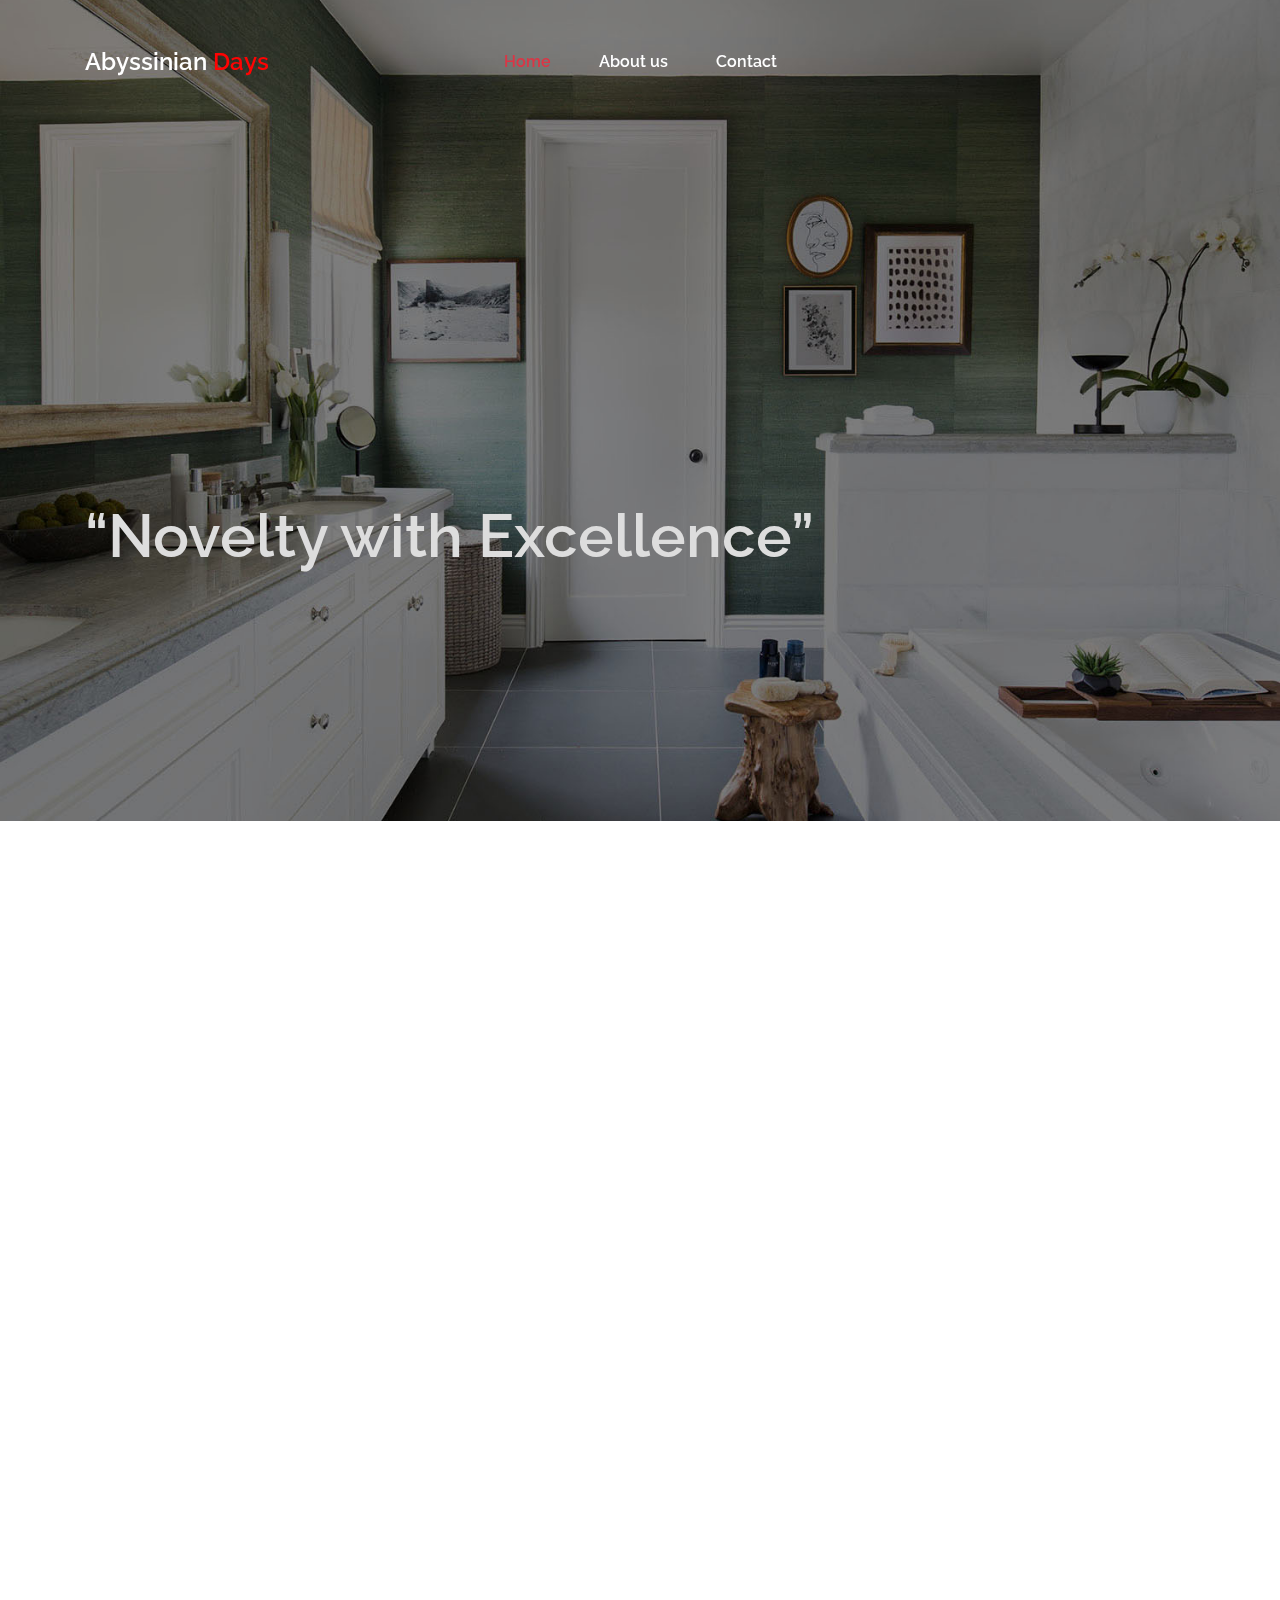
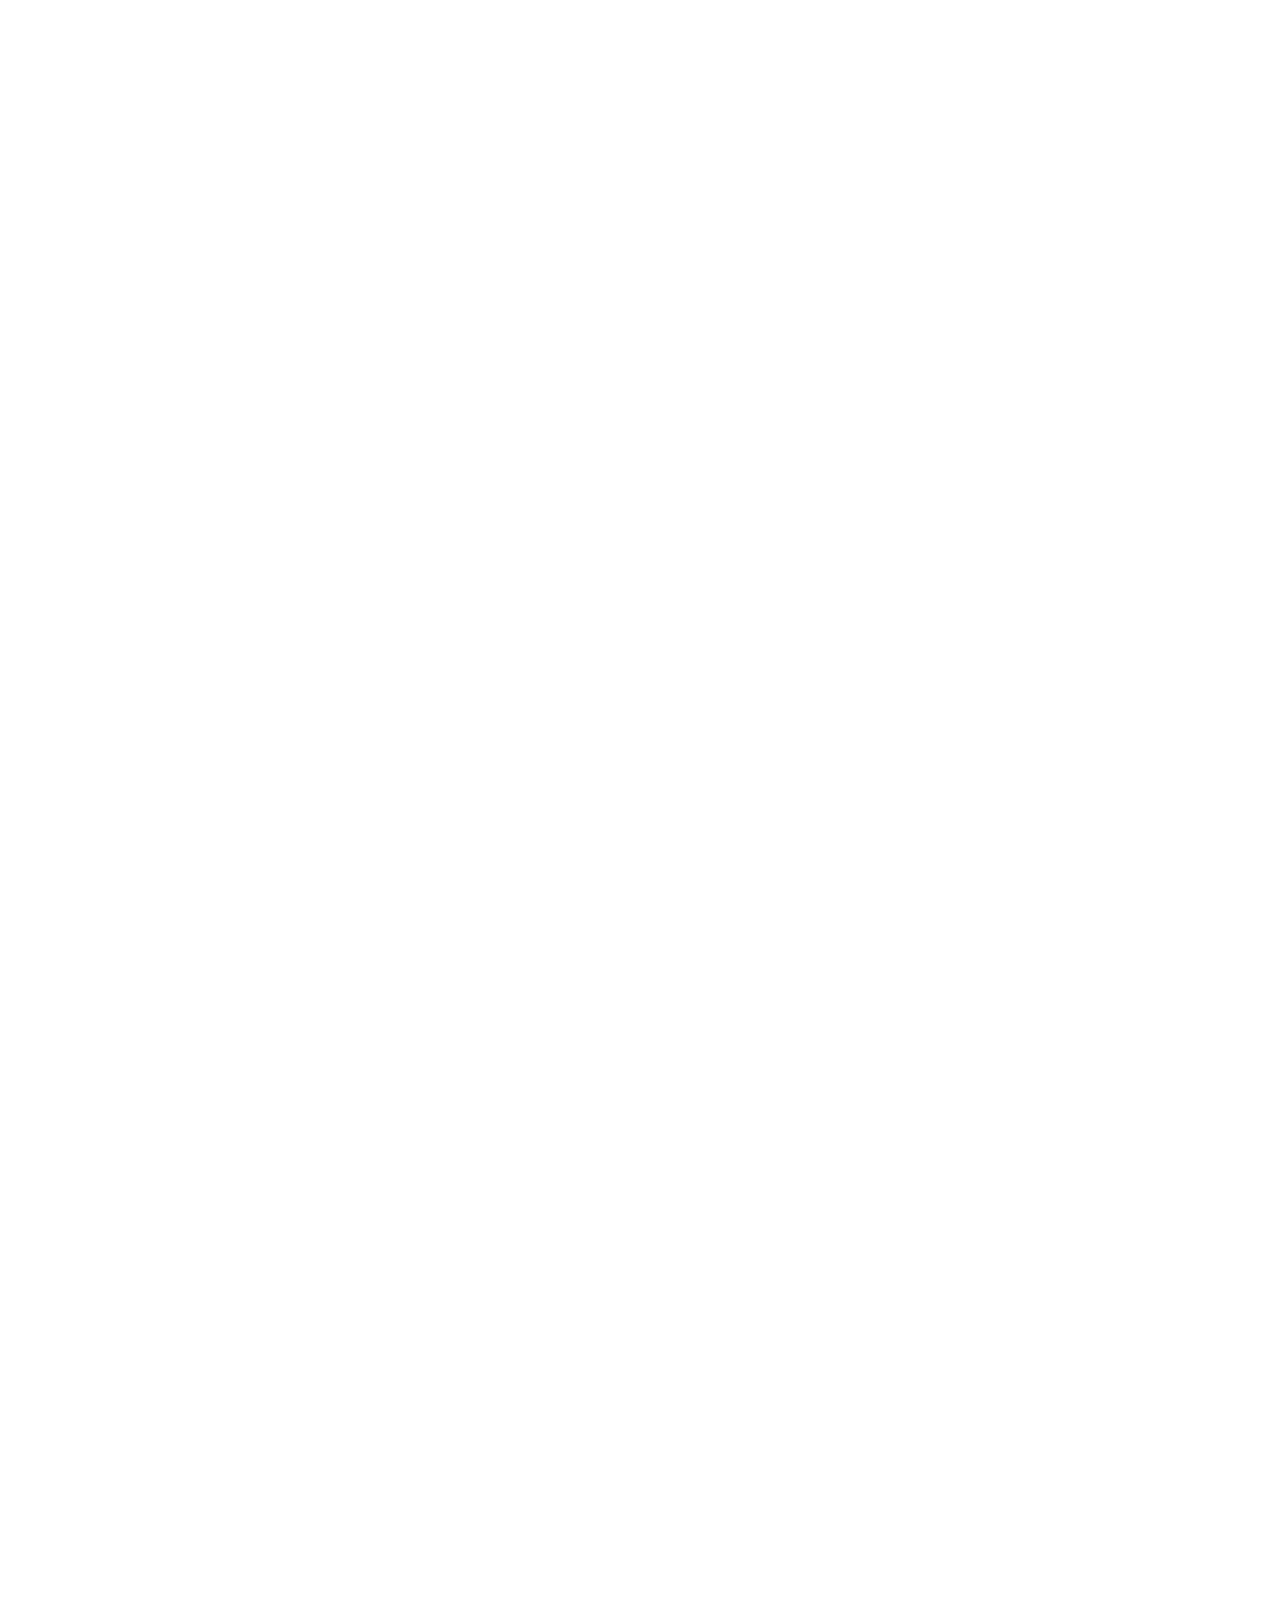
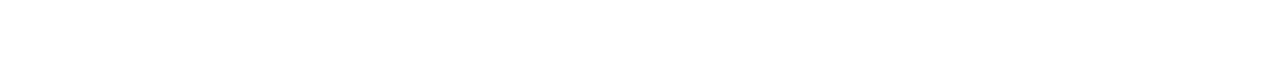
==== commit db9a624b: "Testimony in  amnety, all images for byproducs" ====
--- a/index.html
+++ b/index.html
@@ -11,10 +11,10 @@
 <link rel="stylesheet" type="text/css" href="plugins/OwlCarousel2-2.2.1/owl.carousel.css">
 <link rel="stylesheet" type="text/css" href="plugins/OwlCarousel2-2.2.1/owl.theme.default.css">
 <link rel="stylesheet" type="text/css" href="plugins/OwlCarousel2-2.2.1/animate.css">
-<link rel="stylesheet" type="text/css" href="styles/main_styles.css">
 <link rel="stylesheet" type="text/css" href="styles/responsive.css">
 <link rel="stylesheet" type="text/css" href="styles/timeline.css">
 <link rel="stylesheet" type="text/css" href="styles/slick.css">
+<link rel="stylesheet" type="text/css" href="styles/main_styles.css">
 
 <link rel="stylesheet" type="text/css" href="styles/infinite-slider.css" />
 </head>
@@ -69,7 +69,7 @@
 	<!-- Home -->
 
 	<div class="home">
-		
+
 		<div class="owl-main owl-carousel owl-theme">
 			<div class="home_background_container">
 				<div class="background_image background_city" style="background-image:url(images/2.JPG)"></div>
@@ -79,7 +79,7 @@
 						<div class="row">
 							<div class="col">
 								<div class="home_content">
-									<div class="home_title">Nobility with excellence. </div>
+									<div class="home_title">“Novelty with Excellence” </div>
 								</div>
 							</div>
 						</div>
@@ -88,14 +88,14 @@
 			</div>
 
 			<div class="home_background_container">
-				<div class="background_image background_city" style="background-image:url(images/3.JPG)"></div>
+				<div class="background_image background_city" style="background-image:url(images/zee.JPG)"></div>
 
 				<div class="home_container">
 					<div class="container ">
 						<div class="row">
 							<div class="col">
 								<div class="home_content">
-									<div class="home_title">World class amenity.</div>
+									<div class="home_title" style="color:white">“World class amenity.”</div>
 								</div>
 							</div>
 						</div>
@@ -103,7 +103,7 @@
 				</div>
 			</div>
 
-			
+
 	</div>
 	</div>
 
@@ -119,7 +119,7 @@
 			<div class="row intro_row">
 				<div class="intro_dots magic_fade_in" style="background-image:url(images/dots.png)"></div>
 
-				
+
 
 				<!-- Intro Item -->
 				<div class="col-lg-4 intro_col magic_fade_in">
@@ -147,7 +147,7 @@
 								<img src="images/993552.svg" alt="https://www.flaticon.com/authors/freepik"></div>
 						</div>
 						<div class="intro_item_content">
-							<div class="intro_item_title"><a href='amenity.html'>Hotel Amenity Manufacturing</a></div>
+							<div class="intro_item_title grey"><a href='amenity.html'>Hotel Amenity Manufacturing</a></div>
 							<div class="intro_item_text">
 								<p>Hotel Amenities, Toiletary Soap, Cosmetics, Slipper and much more ...</p>
 							</div>
@@ -186,7 +186,7 @@
 
 				<div class="col-lg-12 choice_col magic_fade_in">
 					<div class="choice_content">
-						<div class="section_title text-center magic_fade_in"><h2>We Promote</h2></div>
+						<div class="section_title text-center magic_fade_in"><h2 style="color:white">We Promote</h2></div>
 						<div class="choice_text">
 
 						</div>
@@ -198,7 +198,7 @@
 								</li>
 
 								<li class="d-flex flex-column align-items-center justify-content-center magic_fade_in">
-									<div class="choice_icon"><img src="images/100502.svg" alt="Customer Integrity"></div>
+									<div class="choice_icon"><img src="images/100502.png" alt="Customer Integrity"></div>
 									<div class="choice_title">Customer Integrity</div>
 								</li>
 								<li class="d-flex flex-column align-items-center justify-content-center magic_fade_in">
@@ -209,17 +209,17 @@
 
 
 								<li class="d-flex flex-column align-items-center justify-content-center magic_fade_in">
-									<div class="choice_icon"><img src="images/265125.svg" alt="Responsible Business"></div>
+									<div class="choice_icon"><img src="images/265125.png" alt="Responsible Business"></div>
 									<div class="choice_title">Responsible Business </div>
 								</li>
 
 								<li class="d-flex flex-column align-items-center justify-content-center magic_fade_in">
-									<div class="choice_icon"><img src="images/817905.svg" alt="Fair Profitability"></div>
+									<div class="choice_icon"><img src="images/817905.png" alt="Fair Profitability"></div>
 									<div class="choice_title">Fair Profitability </div>
 								</li>
 
 								<li class="d-flex flex-column align-items-center justify-content-center magic_fade_in">
-									<div class="choice_icon"><img src="images/655629.svg" alt="Equal opportunity"></div>
+									<div class="choice_icon"><img src="images/655629.png" alt="Equal opportunity"></div>
 									<div class="choice_title">Equal opportunity </div>
 								</li>
 
@@ -240,112 +240,24 @@
 
 	<!-- Pricing -->
 
-		<div class="intro">
-		<div class="container">
-			<div class="row">
-				<div class="col magic_fade_in">
-					<div class="section_title text-center"><h2>Our journey</h2></div>
-				</div>
-			</div>
-			<div class="row intro_row">
-
-				<!-- Intro Item -->
-				<div class="col-lg-6 intro_col magic_fade_in">
-					<div class="intro_item d-flex flex-column align-items-center justify-content-start">
-
-						<div class="intro_item_content">
-							<div class="intro_item_title">2011/13</div>
-							<div class="intro_item_text">
-								<p>Incorporated under the commercial law of Ethiopia, Abyssinia Days, was born on April 2nd 2011. Back then we started as Local Hotel Amenity Center. Our paid up capital was 225,000</p>
-							</div>
-						</div>
-					</div>
-				</div>
-
-				<!-- Intro Item -->
-				<div class="col-lg-6 intro_col magic_fade_in">
-					<div class="intro_item d-flex flex-column align-items-center justify-content-start">
-
-						<div class="intro_item_content">
-							<div class="intro_item_title">2013/14</div>
-							<div class="intro_item_text">
-								<p>Abyssina days stepped to varioius industrial Supplies Importation & Distribution. This year our annual turn over was Birr 1,000,000.</p>
-							</div>
-						</div>
-					</div>
-				</div>
-
-				<!-- Intro Item -->
-				<div class="col-lg-6 intro_col magic_fade_in">
-					<div class="intro_item d-flex flex-column align-items-center justify-content-start">
-
-						<div class="intro_item_content">
-							<div class="intro_item_title">2014/15</div>
-							<div class="intro_item_text">
-								<p>Abyssinian days made its first Export of Beef Offal starting a new virtue. This made our company one among the very few business registered in Ethiopia for meat & meat byproducts export. </p>
-							</div>
-						</div>
-					</div>
-				</div>
-
-
-<!-- Intro Item -->
-				<div class="col-lg-6 intro_col magic_fade_in">
-					<div class="intro_item d-flex flex-column align-items-center justify-content-start">
-
-						<div class="intro_item_content">
-							<div class="intro_item_title">2015/16</div>
-							<div class="intro_item_text">
-								<p>Abyssinian Days realized its first Hotel Amenity production workshop. At once the hotel customers' number grew tremendously. They were over 40. Same year number of our employs reached 70 in addition to the 8 top executive team leaders </p>
-							</div>
-						</div>
-					</div>
-				</div>
-
-				<div class="col-lg-6 intro_col magic_fade_in">
-					<div class="intro_item d-flex flex-column align-items-center justify-content-start">
-
-						<div class="intro_item_content">
-							<div class="intro_item_title">2016/17</div>
-							<div class="intro_item_text">
-								<p>Both trading and manufacturing volume of Abyssinian Days largely increased. We added new export item in our trading commodity list, Chromate Ore. That made our total dollar income of the company grew over $3,500,000 </p>
-							</div>
-						</div>
-					</div>
-				</div>
-
-				<div class="col-lg-6 intro_col magic_fade_in">
-					<div class="intro_item d-flex flex-column align-items-center justify-content-start">
-
-						<div class="intro_item_content">
-							<div class="intro_item_title">2017/18</div>
-							<div class="intro_item_text">
-								<p>During this year Abyssinian Days planned Additional investments on the different co. projects. A total of $3,550,000 is projected to be invested both on The hotel Amenity manufacturing and Meat & offals processing plants. </p>
-							</div>
-						</div>
-					</div>
-				</div>
-
-			</div>
-		</div>
-	</div>
+		
 	<!-- Why Choose Us -->
 
-	
-	<div class="partners" style="height: 400px;">
+
+	<div class="partners" style="height: 400px;margin-top:100px">
 		<div class="row">
 			<div class="col magic_fade_in">
-				<div class="section_title text-center"><h2>Clients and Partners</h2></div>
-			</div>
-
-		</div>
-		
+				<div class="section_title text-center"><h2 style="color:#383d41">Clients and Partners</h2></div>
+			</div>
+
+		</div>
+
 				<div class="row intro_row">
 				<div class="partner-list intro_col col-lg-12 magic_fade_in">
 				  <section class="customer-logos owl-partners owl-carousel owl-theme">
 					<!-- <div class="slide"><img style="width: 200px" src="images/hotel1.png"></div> -->
 					 <div class="slide"><img style="width: 200px" src="images/hotel2.png"></div>
-					<div class="slide"><img style="width: 200px" src="images/hotel3.jpg"></div> 
+					<div class="slide"><img style="width: 200px" src="images/hotel3.jpg"></div>
 					<div class="slide"><img src="images/hotel4.png"></div>
 					<div class="slide"><img src="images/hotel5.jpg"></div>
 					<!-- <div class="slide"><img style="width: 200px" src="images/hotel6.png"></div>
@@ -366,7 +278,7 @@
 				  </section>
 				</div>
 			</div>
-		
+
 
 	</div>
 
--- a/styles/main_styles.css
+++ b/styles/main_styles.css
@@ -122,7 +122,7 @@
 }
 p::selection
 {
-	
+
 }
 h1{font-size: 48px;}
 h2{font-size: 36px;}
@@ -139,14 +139,14 @@
 	font-weight: 700;
 	color: #1f1d22;
 }
-h1::selection, 
-h2::selection, 
-h3::selection, 
-h4::selection, 
-h5::selection, 
+h1::selection,
+h2::selection,
+h3::selection,
+h4::selection,
+h5::selection,
 h6::selection
 {
-	
+
 }
 .form-control
 {
@@ -250,7 +250,7 @@
 	position: absolute;
 	top: 0;
 	left: 0;
-	
+
 	margin: 0px !important;
 	width: 100%;
 	height: 100%;
@@ -476,6 +476,11 @@
 {
     background: #1befc5;
 }
+.grey {
+
+	color : #454545 !important;
+
+}
 .menu .log_reg
 {
 	display: block;
@@ -673,9 +678,9 @@
 	font-size: 24px !important;
 	font-weight: 500 !important;
 	color: #1f1d22 !important;
-} 
+}
 .domain_search_input:-ms-input-placeholder
-{ 
+{
 	font-size: 24px !important;
 	font-weight: 500 !important;
 	color: #1f1d22 !important;
@@ -805,7 +810,7 @@
 }
 .intro_col:nth-child(3) .intro_icon_container
 {
-	
+
 }
 .intro_icon_container::before
 {
@@ -845,7 +850,7 @@
 {
 	font-size: 24px;
 	font-weight: 700;
-	color: #635d5d;
+	color: #454545;
 	line-height: 1.2;
 }
 .intro_item_text
@@ -881,7 +886,7 @@
 {
 	width: 100%;
 	padding-top: 10px;
-	padding-bottom: 127px;
+	padding-bottom: 200px;
 }
 .services .section_title h2
 {
@@ -1299,9 +1304,9 @@
 	font-size: 12px !important;
 	font-weight: 400 !important;
 	color: #FFFFFF !important;
-} 
+}
 .contact_input:-ms-input-placeholder
-{ 
+{
 	font-size: 12px !important;
 	font-weight: 400 !important;
 	color: #FFFFFF !important;
@@ -1361,4 +1366,4 @@
 
 .customer-logos{
 	padding: 0;
-}+}
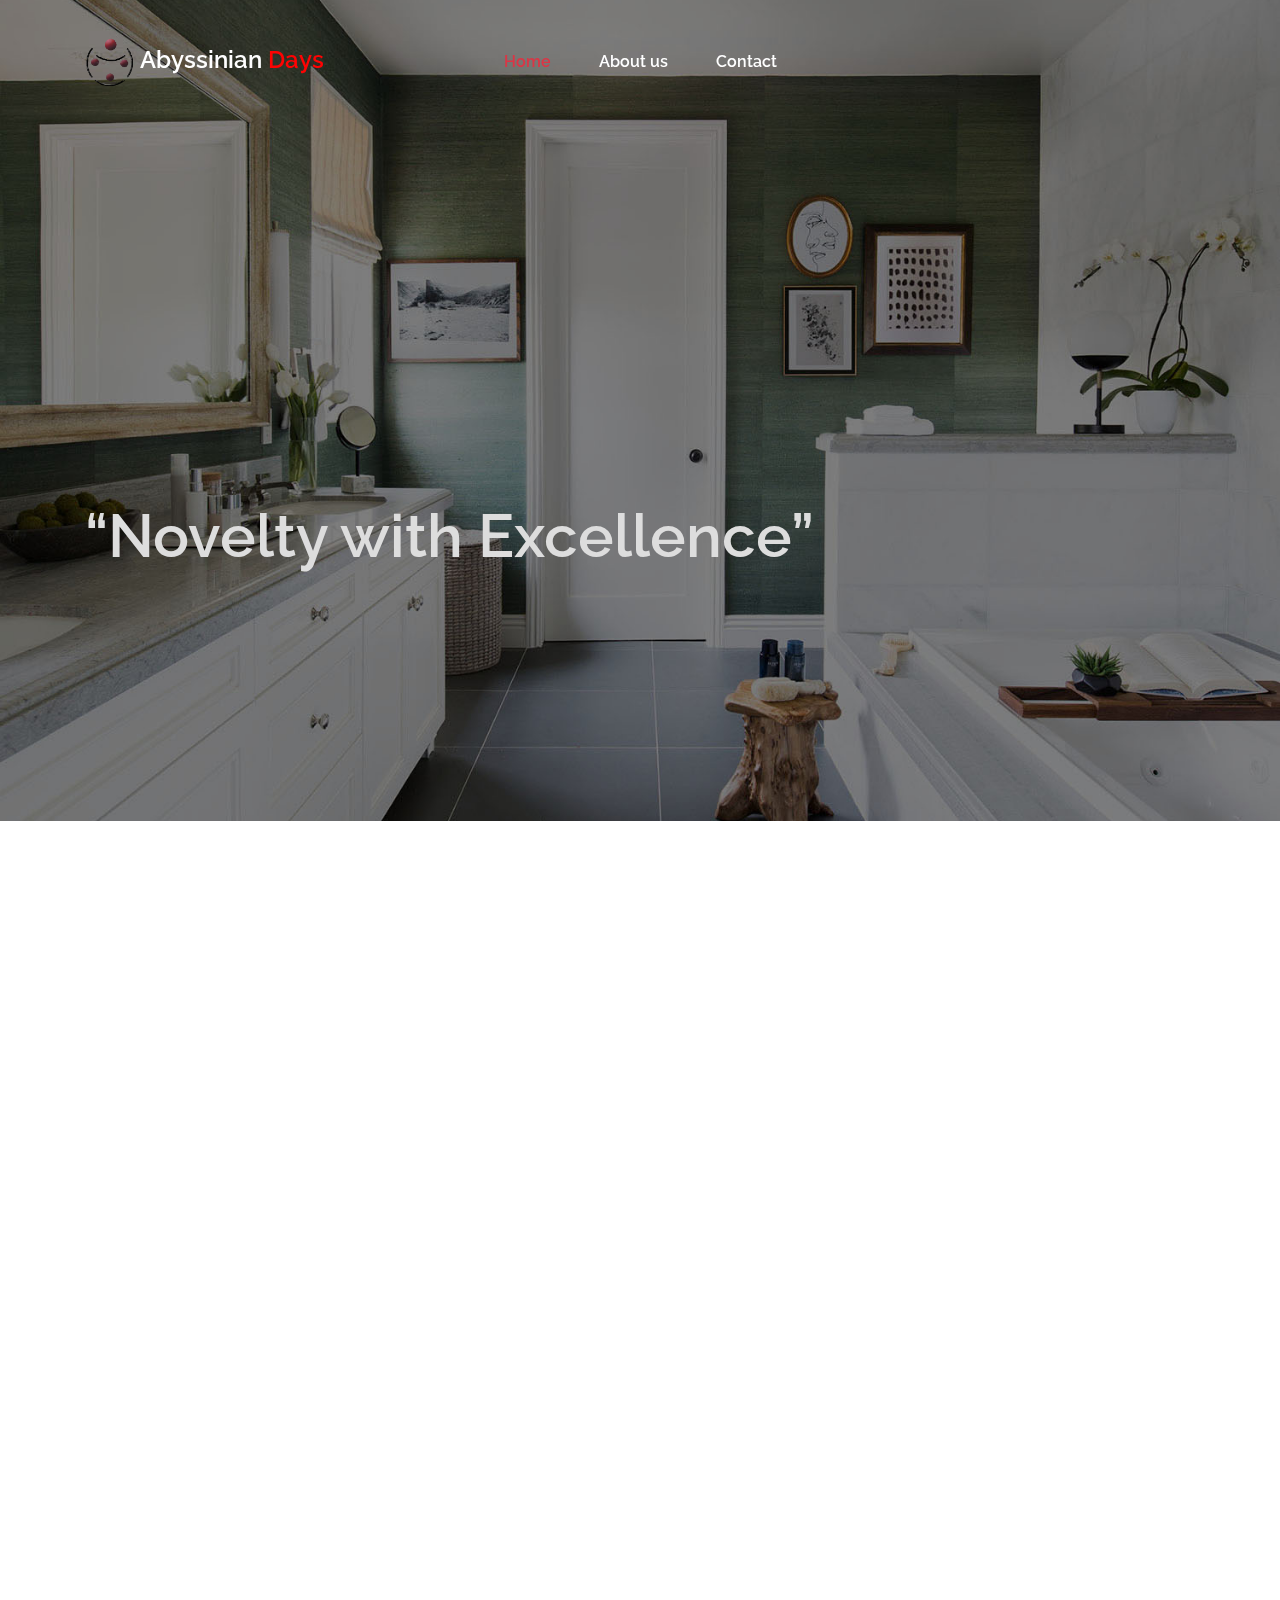
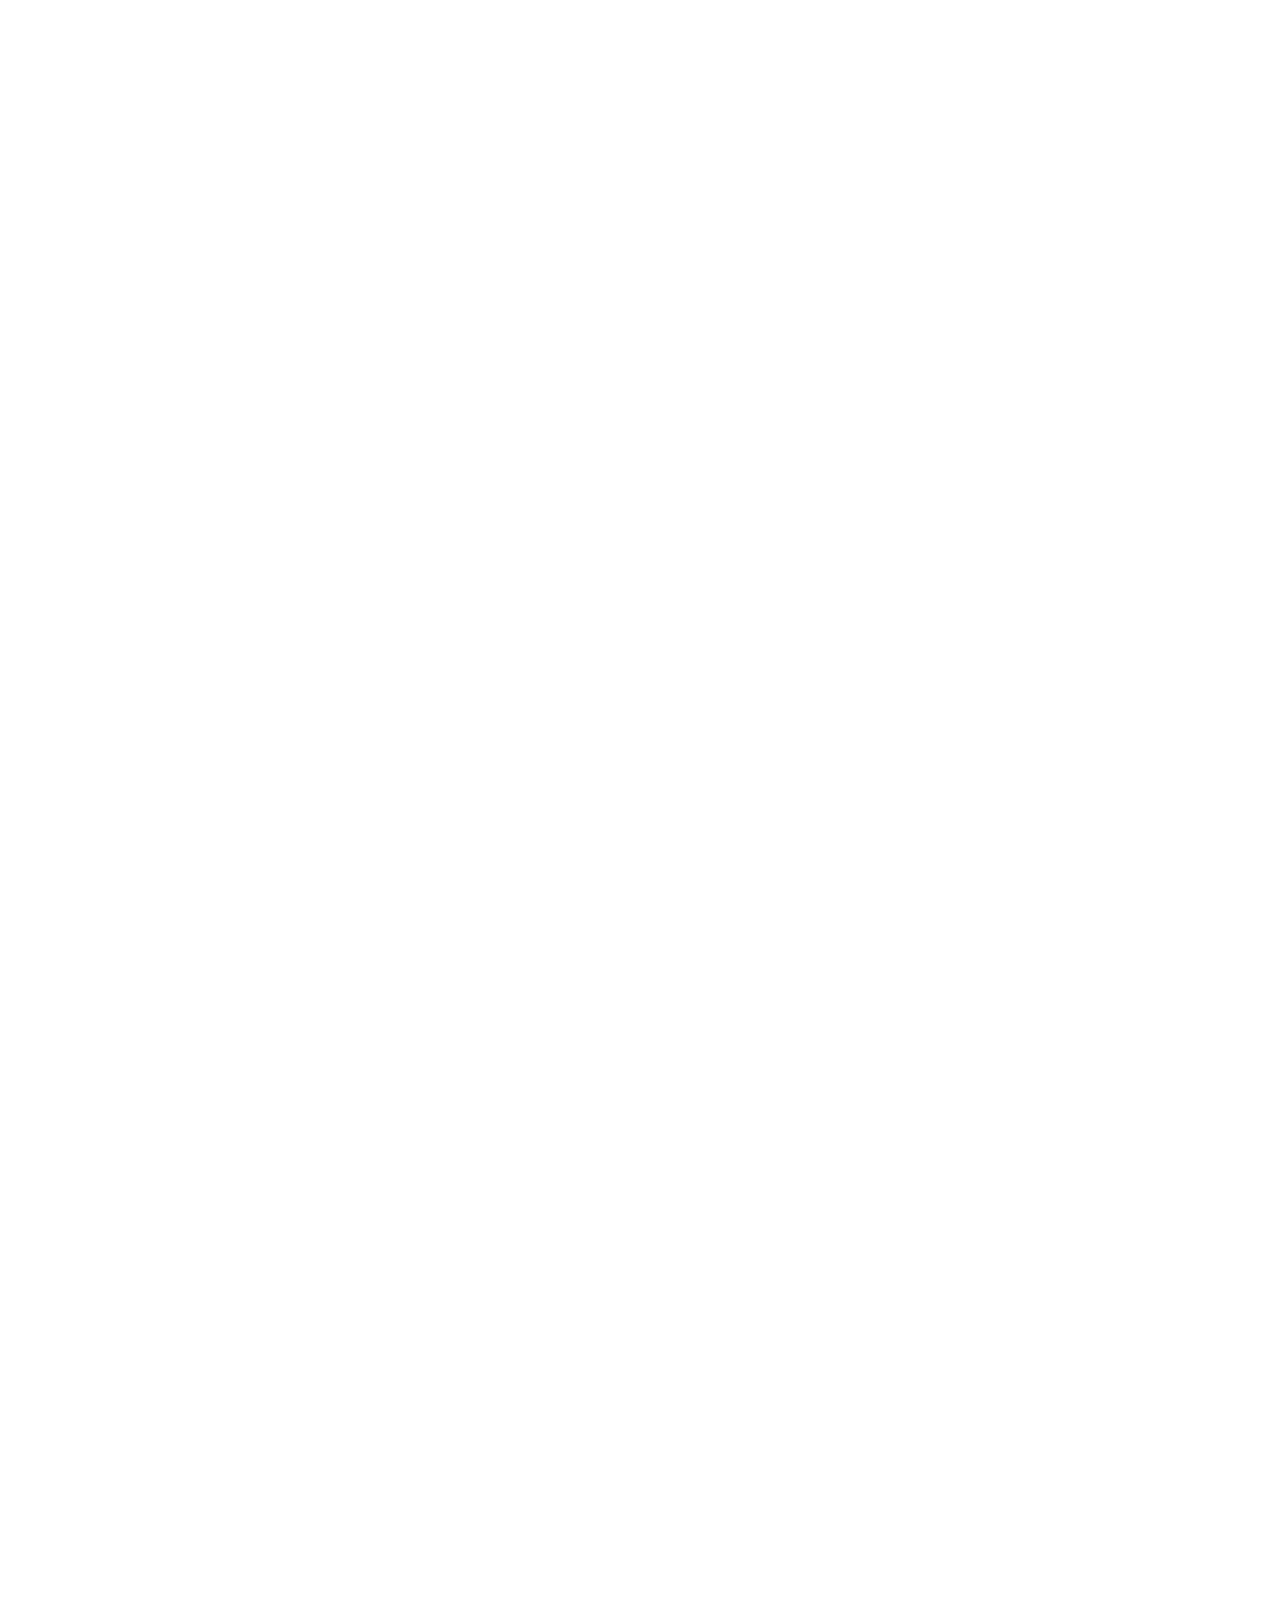
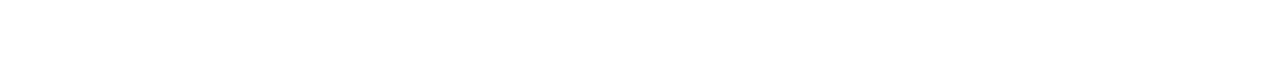
==== commit 878139b2: "the late update" ====
--- a/index.html
+++ b/index.html
@@ -29,7 +29,7 @@
 			<div class="row">
 				<div class="col">
 					<div class="header_content d-flex flex-row align-items-center justify-content-start trans_400">
-						<div class="logo"><a href="#">Abyssinian <span>Days</span></a></div>
+							<div class="logo"><a href=""><img width="50" src='images/logo.png' /> Abyssinian <span>Days</span></a></div>
 						<nav class="main_nav ml-auto mr-auto">
 							<ul class="d-flex flex-row align-items-center justify-content-start">
 								<li class="active"><a href="index.html">Home</a></li>
@@ -120,7 +120,40 @@
 				<div class="intro_dots magic_fade_in" style="background-image:url(images/dots.png)"></div>
 
 
-
+				
+				<!-- Intro Item -->
+				<div class="col-lg-4 intro_col magic_fade_in">
+					<div class="intro_item d-flex flex-column align-items-center justify-content-start text-center">
+						<div class="intro_icon_container d-flex flex-column align-items-center justify-content-center">
+							<div class="intro_icon">
+								<img src="images/993552.svg" alt="https://www.flaticon.com/authors/freepik"></div>
+						</div>
+						<div class="intro_item_content">
+							<div class="intro_item_title grey"><a href='amenity.html'>Hotel Amenity Manufacturing</a></div>
+							<div class="intro_item_text">
+								<p>Hotel Amenities, Toiletary Soap, Cosmetics, Slipper and much more ...</p>
+							</div>
+						</div>
+					</div>
+				</div>
+
+				
+				<!-- Intro Item -->
+				<div class="col-lg-4 intro_col magic_fade_in">
+					<div class="intro_item d-flex flex-column align-items-center justify-content-start text-center">
+						<div class="intro_icon_container d-flex flex-column align-items-center justify-content-center">
+							<div class="intro_icon">
+								<img src="images/1124810.svg" alt="https://www.flaticon.com/authors/freepik"></div>
+						</div>
+						<div class="intro_item_content">
+							<div class="intro_item_title"><a href='byproduct.html'>Meat & Meat byproducts processing</a></div>
+							<div class="intro_item_text">
+								<p>Omasum, Tendon, Aorta ...</p>
+							</div>
+						</div>
+					</div>
+				</div>
+				
 				<!-- Intro Item -->
 				<div class="col-lg-4 intro_col magic_fade_in">
 					<div class="intro_item d-flex flex-column align-items-center justify-content-start text-center">
@@ -129,7 +162,7 @@
 								<img src="images/60746.svg" alt="https://www.flaticon.com/authors/freepik"></div>
 						</div>
 						<div class="intro_item_content">
-							<div class="intro_item_title"><a href='import.html'>Import  and Export Trading</a></div>
+							<div class="intro_item_title"><a href='import.html'>International Trading</a></div>
 							<div class="intro_item_text">
 								<p>Meat carcass & offal, Oil seeds and Grains, Mineral Ore, Construction Machineries & Materials, Agricultural Supplies, Computer & Accessories</p>
 							</div>
@@ -138,38 +171,6 @@
 				</div>
 
 
-
-				<!-- Intro Item -->
-				<div class="col-lg-4 intro_col magic_fade_in">
-					<div class="intro_item d-flex flex-column align-items-center justify-content-start text-center">
-						<div class="intro_icon_container d-flex flex-column align-items-center justify-content-center">
-							<div class="intro_icon">
-								<img src="images/993552.svg" alt="https://www.flaticon.com/authors/freepik"></div>
-						</div>
-						<div class="intro_item_content">
-							<div class="intro_item_title grey"><a href='amenity.html'>Hotel Amenity Manufacturing</a></div>
-							<div class="intro_item_text">
-								<p>Hotel Amenities, Toiletary Soap, Cosmetics, Slipper and much more ...</p>
-							</div>
-						</div>
-					</div>
-				</div>
-
-				<!-- Intro Item -->
-				<div class="col-lg-4 intro_col magic_fade_in">
-					<div class="intro_item d-flex flex-column align-items-center justify-content-start text-center">
-						<div class="intro_icon_container d-flex flex-column align-items-center justify-content-center">
-							<div class="intro_icon">
-								<img src="images/1124810.svg" alt="https://www.flaticon.com/authors/freepik"></div>
-						</div>
-						<div class="intro_item_content">
-							<div class="intro_item_title"><a href='byproduct.html'>Meat & Meat byproducts processing</a></div>
-							<div class="intro_item_text">
-								<p>Omasum, Tendon, Aorta ...</p>
-							</div>
-						</div>
-					</div>
-				</div>
 
 			</div>
 		</div>
